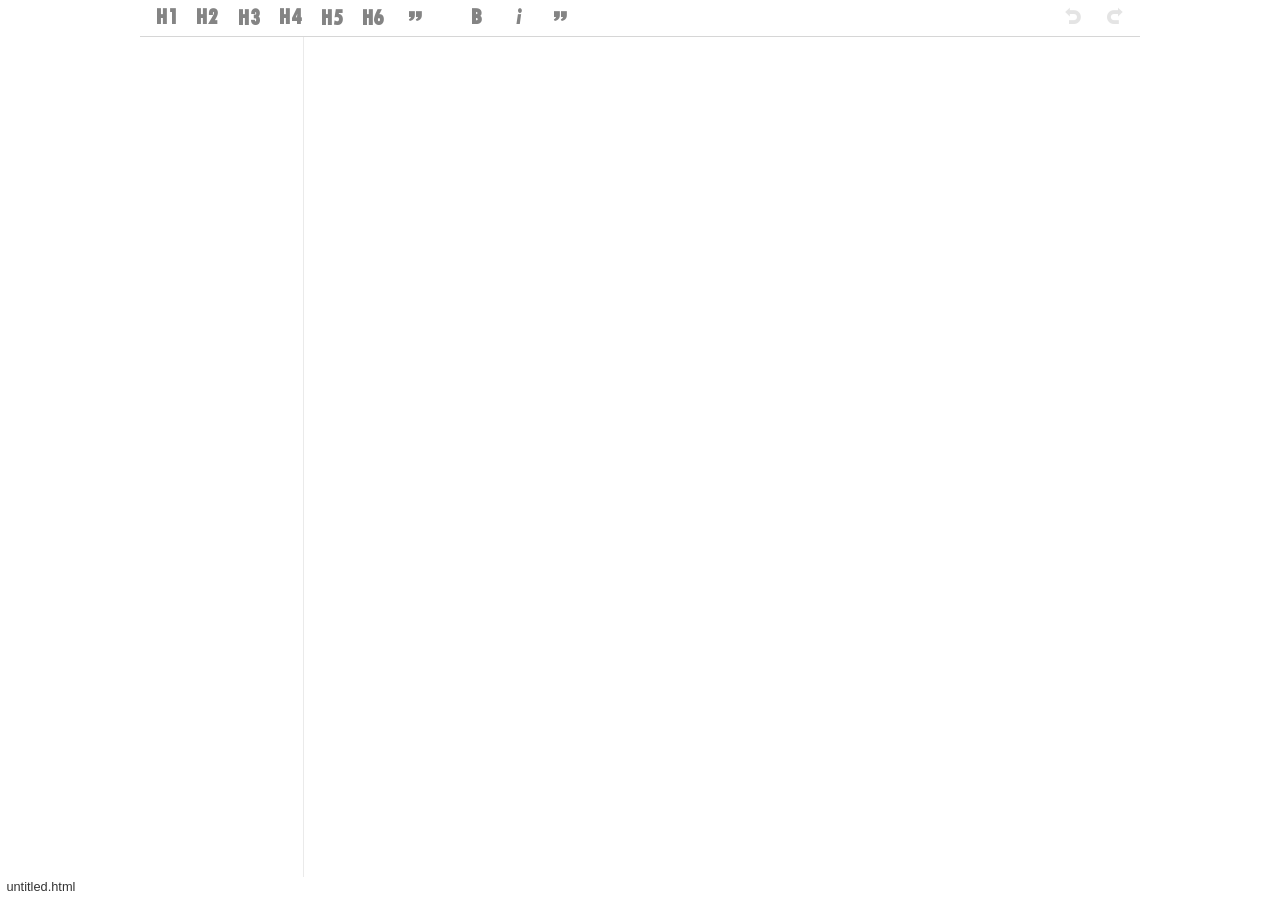
==== index.html @ 3ed85214 "Menu button removed, menu CSS polished" ====
<!DOCTYPE html>
<html lang="en" id="html">
<head>
<meta charset="UTF-8">
<title>writeling</title>
<meta name="viewport" content="width=device-width, initial-scale=1.0">
<link rel="icon" href="res/favicon.svg" type="image/svg+xml" sizes="any">
<link rel="stylesheet" type="text/css" href="res/trix.css">
<link rel="stylesheet" type="text/css" href="res/g.css">
<script type="text/javascript" src="res/trix.js"></script>
<script>

/*
TODO
 - CSS++++++
 - Hotkeys on menu commands
 - Autosave
 - Message system
 - Language setter++++++
 - Change classic font to Bembo Monotype clone
*/

const editorE1 = document.querySelector('trix-editor');


Trix.config.blockAttributes.default.tagName = 'p'
Trix.config.blockAttributes.default.breakOnReturn = true;

Trix.Block.prototype.breaksOnReturn = function(){
  const attr = this.getLastAttribute();
  const config = Trix.getBlockConfig(attr ? attr : 'default');
  return config ? config.breakOnReturn : false;
};

Trix.LineBreakInsertion.prototype.shouldInsertBlockBreak = function(){
  if(this.block.hasAttributes() && this.block.isListItem() && !this.block.isEmpty()) {
    return this.startLocation.offset > 0
  } else {
    return !this.shouldBreakFormattedBlock() ? this.breaksOnReturn : false;
  }
};

Trix.config.blockAttributes.heading1 = {tagName: 'h1', terminal: true, breakOnReturn: true, group: false}
Trix.config.blockAttributes.heading2 = {tagName: 'h2', terminal: true, breakOnReturn: true, group: false}
Trix.config.blockAttributes.heading3 = {tagName: 'h3', terminal: true, breakOnReturn: true, group: false}
Trix.config.blockAttributes.heading4 = {tagName: 'h4', terminal: true, breakOnReturn: true, group: false}
Trix.config.blockAttributes.heading5 = {tagName: 'h5', terminal: true, breakOnReturn: true, group: false}
Trix.config.blockAttributes.heading6 = {tagName: 'h6', terminal: true, breakOnReturn: true, group: false}
Trix.config.blockAttributes.quote = {tagName: 'blockquote' ,nestable:!0}
Trix.config.textAttributes.bold = {tagName: 'strong', inheritable: true, parser(editorE1) { const style = window.getComputedStyle(editorE1); return style.fontWeight === 'bold' || style.fontWeight >= 600}}
Trix.config.textAttributes.italic = {tagName: 'em', inheritable: true, parser(editorE1) { const style = window.getComputedStyle(editorE1); return style.fontStyle === 'italic'}}
Trix.config.textAttributes.q = {tagName:'q',inheritable:!0}
Trix.config.toolbar.getDefaultHTML = function() { return(`  <span class="trix-button-group trix-button-group--block-tools" data-trix-button-group="block-tools">    <button type="button" class="trix-button trix-button--icon trix-button--icon-heading-1" data-trix-attribute="heading1" title="H1" tabindex="-1">H1</button>    <button type="button" class="trix-button trix-button--icon trix-button--icon-heading-2" data-trix-attribute="heading2" title="H2" tabindex="-1">H2</button>    <button type="button" class="trix-button trix-button--icon trix-button--icon-heading-3" data-trix-attribute="heading3" title="H3" tabindex="-1">H3</button>    <button type="button" class="trix-button trix-button--icon trix-button--icon-heading-4" data-trix-attribute="heading4" title="H4" tabindex="-1">H4</button>    <button type="button" class="trix-button trix-button--icon trix-button--icon-heading-5" data-trix-attribute="heading5" title="H5" tabindex="-1">H5</button>    <button type="button" class="trix-button trix-button--icon trix-button--icon-heading-6" data-trix-attribute="heading6" title="H6" tabindex="-1">H6</button>   <button type="button" class="trix-button trix-button--icon trix-button--icon-quote" data-trix-attribute="quote" title="block quote" tabindex="-1">block quote</button>  </span>  <span class="trix-button-group trix-button-group--text-tools" data-trix-button-group="text-tools">    <button type="button" class="trix-button trix-button--icon trix-button--icon-bold" data-trix-attribute="bold" data-trix-key="b" title="bold" tabindex="-1">bold</button>    <button type="button" class="trix-button trix-button--icon trix-button--icon-italic" data-trix-attribute="italic" data-trix-key="i" title="italic" tabindex="-1">italic</button>    <button type="button" class="trix-button trix-button--icon trix-button--icon-q" data-trix-attribute="q" title="q" tabindex="-1">q</button>  </span>    <span class="trix-button-group trix-button-group--insert-tools" data-trix-button-group="insert-tools">     </span>  <span class="trix-button-group trix-button-group--history-tools" data-trix-button-group="history-tools">    <button type="button" class="trix-button trix-button--icon trix-button--icon-undo" data-trix-action="undo" data-trix-key="z" title="undo" tabindex="-1">undo</button>    <button type="button" class="trix-button trix-button--icon trix-button--icon-redo" data-trix-action="redo" data-trix-key="shift+z" title="redo" tabindex="-1">redo</button>  </span>`);}


</script>
<link rel="stylesheet" id="contentstyle" href="res/rtf_classic.css">
</head>
<body>

<header>
  <div id="menu">
    <button id="btnNew" class="trans"><span>New</span><span class="hotkey">Ctrl+N</span></button>
    <button id="btnOpen" class="trans"><span>Open…</span><span class="hotkey">Ctrl+O</span></button>
    <button id="btnSave" class="trans"><span>Save</span><span class="hotkey">Ctrl+S</span></button>
    <button id="btnSaveAs" class="trans"><span>Save As…</span><span class="hotkey">Ctrl+Shift+S</span></button>
    <button id="btnPrint" class="trans"><span>Print…</span><span class="hotkey">Ctrl+P</span></button>
    <div id="opts">
      <div class="optitem">
        <label label-for="lang">Document language</label>
        <select id="lang" value="en">
          <option value="en">English</option>
          <option value="hu">Hungarian</option>
          <option value="de">German</option>
          <option value="fr">French</option>
        </select>
      </div>
      <div class="optitem">
        <label label-for="style">Style</label>
        <select id="style" value="international">
          <option value="international">international</option>
          <option value="classic">classic</option>
          <option value="mono">typewriter</option>
        </select>
      </div>
      <div class="optitem">
        <label label-for="tone">Tone</label>
        <select id="tone" value="auto">
          <option value="auto">auto</option>
          <option value="light">light</option>
          <option value="dark">dark</option>
        </select>
      </div>
      <div class="optitem">
        <label label-for="fontsize">Font size</label>
        <input id="fontsize" type="range" value="1" min="0.8" max="2" step="0.1">
      </div>
      <div class="optitem">
        <label label-for="linelength">Line length</label>
        <input id="linelength" type="range" value="70" min="50" max="120" step="1">
      </div>
    </div>
  </div>
</header>

<span id="filename">untitled.html</span>

<main>
  <input id="x" type="hidden" value="">
  <trix-editor input="x"></trix-editor>
</main>

<input type="file" id="fileInput" accept=".html,.htm,text/html">

<script>
class stor
{
  set(key, value)
  {
    localStorage.setItem(key, value);
  }

  get(key, defValue)
  {
    let val = localStorage.getItem(key);
    if(val === null) return(defValue);
    return(val);
  }
}


  const body = document.getElementsByTagName('body')[0];

  const fileInput = document.getElementById('fileInput');
  const filenameLabel = document.getElementById('filename');
  const editor = document.querySelector('trix-editor');

  const btnNew = document.getElementById('btnNew');
  const btnOpen = document.getElementById('btnOpen');
  const btnSave = document.getElementById('btnSave');
  const btnSaveAs = document.getElementById('btnSaveAs');
  const btnPrint = document.getElementById('btnPrint');
  const selectLang = document.getElementById('lang');
  const selectTone = document.getElementById('tone');
  const selectStyle = document.getElementById('style');
  const rangeFontSize = document.getElementById('fontsize');
  const rangeLineLength = document.getElementById('linelength');
  const menu = document.getElementById('menu');

  let storage = new stor();

  let currentFileName = 'untitled.html';
  let currentFileHandle = null; // File System Access API handle, if supported

  const supportsFSAccess = 'showOpenFilePicker' in window && 'showSaveFilePicker' in window;

  function buildHtmlDocument(bodyHtml)
  {
    finalContent = bodyHtml;
    finalContent = finalContent.replaceAll('</h1>','</h1>\n');
    finalContent = finalContent.replaceAll('</h2>','</h2>\n');
    finalContent = finalContent.replaceAll('</h3>','</h3>\n');
    finalContent = finalContent.replaceAll('</h4>','</h4>\n');
    finalContent = finalContent.replaceAll('</h5>','</h5>\n');
    finalContent = finalContent.replaceAll('</h6>','</h6>\n');
    finalContent = finalContent.replaceAll('</p>','</p>\n');
    return('<!DOCTYPE html>\n<html lang="'+selectLang.value+'">\n<head>\n<meta charset="UTF-8">\n<title>' +
      escapeHtml(currentFileName.replace(/\.html?$/i, '')) +
      '</title>\n</head>\n<body>\n<div style="max-width:75ch; margin:0 auto;">\n' + finalContent + '\n</div>\n</body>\n</html>\n');
  }

  function escapeHtml(str)
  {
    const div = document.createElement('div');
    div.textContent = str;
    return div.innerHTML;
  }

  function setFileName(name)
  {
    currentFileName = name;
    filenameLabel.textContent = name;
  }

  // ---------- NEW ----------
  btnNew.addEventListener('click', () => {
    if (editor.editor.getDocument().toString().trim().length > 0) {
      if (!confirm('Discard current content and start a new document?')) return;
    }
    editor.editor.loadHTML('');
    currentFileHandle = null;
    setFileName('untitled.html');
    editor.focus();
  });

  // ---------- OPEN ----------
  btnOpen.addEventListener('click', async () => {
    if (supportsFSAccess) {
      try {
        const [handle] = await window.showOpenFilePicker({
          types: [{
            description: 'HTML Files',
            accept: { 'text/html': ['.html', '.htm'] }
          }],
          multiple: false
        });
        const file = await handle.getFile();
        const text = await file.text();
        loadContentIntoEditor(text);
        currentFileHandle = handle;
        setFileName(file.name);
      } catch (err) {
        if (err.name !== 'AbortError') console.error(err);
      }
    } else {
      fileInput.click();
      editor.focus();
    }
  });

  fileInput.addEventListener('change', (e) => {
    const file = e.target.files[0];
    if (!file) return;
    const reader = new FileReader();
    reader.onload = () => {
      loadContentIntoEditor(reader.result);
      currentFileHandle = null;
      setFileName(file.name);
    };
    reader.readAsText(file);
    fileInput.value = '';
  });

  function extractLangRegex(html)
  {
      // Matches lang or xml:lang attribute, handles single/double quotes and whitespace
      const regex = /<html\b[^>]*?\s+(?:lang|xml:lang)\s*=\s*(["'])(.*?)\1/i;
      const match = html.match(regex);
      return match ? match[2].trim() : null;
  }

  function loadContentIntoEditor(htmlText)
  {
    // Try to extract <body> content if it's a full HTML document
    let content = htmlText;
    const match = htmlText.match(/<body[^>]*>([\s\S]*)<\/body>/i);
    if (match) content = match[1];
    editor.editor.loadHTML(content);
    let lang = extractLangRegex(htmlText);
    if(lang !== null)
    {
      selectLang.value=lang;
      selectLang.dispatchEvent(new Event('change', { 'bubbles': true }));
    }
  }

  // ---------- SAVE ----------
  async function saveFile(forceNewLocation)
  {
    const bodyHtml = editor.innerHTML;
    const fullDoc = buildHtmlDocument(bodyHtml);

    if (supportsFSAccess) {
      try {
        if (!currentFileHandle || forceNewLocation) {
          currentFileHandle = await window.showSaveFilePicker({
            suggestedName: currentFileName,
            types: [{
              description: 'HTML Files',
              accept: { 'text/html': ['.html'] }
            }]
          });
          setFileName(currentFileHandle.name);
        }
        const writable = await currentFileHandle.createWritable();
        await writable.write(fullDoc);
        await writable.close();
        flashStatus('Saved');
      } catch (err) {
        if (err.name !== 'AbortError') console.error(err);
      }
    } else {
      // Fallback: trigger a download
      const name = forceNewLocation
        ? (prompt('File name', currentFileName) || currentFileName)
        : currentFileName;
      setFileName(name.endsWith('.html') ? name : name + '.html');
      const blob = new Blob([fullDoc], { type: 'text/html' });
      const url = URL.createObjectURL(blob);
      const a = document.createElement('a');
      a.href = url;
      a.download = currentFileName;
      document.body.appendChild(a);
      a.click();
      a.remove();
      URL.revokeObjectURL(url);
      flashStatus('Downloaded');
      editor.focus();
    }
  }

  function flashStatus(msg)
  {
    const prev = filenameLabel.textContent;
    filenameLabel.textContent = msg + ' — ' + currentFileName;
    setTimeout(() => { filenameLabel.textContent = currentFileName; }, 1500);
  }

  function changeTone(val)
  {
    body.classList.remove('auto');
    body.classList.remove('light');
    body.classList.remove('dark');
    body.classList.add(val);
    storage.set('tone',val);
  }

  function changeLang(val)
  {
    document.documentElement.setAttribute('lang',val);
    storage.set('lang',val);
  }

  function changeStyle(val)
  {
    document.getElementById('contentstyle').setAttribute('href','res/rtf_'+val+'.css');
    storage.set('style',val);
  }

  function changeFontSize(val)
  {
    editor.style.fontSize = val+'em'
    storage.set('fontsize',val);
  }

  function changeLineLength(val)
  {
    editor.style.maxWidth = val+'ch';
    storage.set('linelength',val);
  }

  btnSave.addEventListener('click', () => saveFile(false));
  btnSaveAs.addEventListener('click', () => saveFile(true));
  btnPrint.addEventListener('click', () => window.print());
  selectLang.addEventListener('change', () => changeLang(selectLang.value));
  selectTone.addEventListener('change', () => changeTone(selectTone.value));
  selectStyle.addEventListener('change', () => changeStyle(selectStyle.value));
  rangeFontSize.addEventListener('input', () => changeFontSize(rangeFontSize.value));
  rangeLineLength.addEventListener('input', () => changeLineLength(rangeLineLength.value));
  // Keyboard shortcuts
  document.addEventListener('keydown', (e) => {
    const mod = e.ctrlKey || e.metaKey;
    if (mod && e.key.toLowerCase() === 's') {
      e.preventDefault();
      saveFile(e.shiftKey);
    }
    if (mod && e.key.toLowerCase() === 'o') {
      e.preventDefault();
      document.getElementById('btnOpen').click();
    }
    if (mod && e.key.toLowerCase() === 'n') {
      e.preventDefault();
      document.getElementById('btnNew').click();
    }
  });

  if (!supportsFSAccess) {
    const note = document.createElement('span');
    note.id = 'status';
    note.textContent = '(using download fallback — File System Access API not supported in this browser)';
    document.querySelector('header').appendChild(note);
  }

  function init()
  {
    selectLang.value = storage.get('lang','en'); selectLang.dispatchEvent(new Event('change', { 'bubbles': true }));
    selectTone.value = storage.get('tone','auto'); selectTone.dispatchEvent(new Event('change', { 'bubbles': true }));
    selectStyle.value = storage.get('style','international'); selectStyle.dispatchEvent(new Event('change', { 'bubbles': true }));
    rangeFontSize.value = storage.get('fontsize','1'); rangeFontSize.dispatchEvent(new Event('input', { 'bubbles': true }));
    rangeLineLength.value = storage.get('linelength','75'); rangeLineLength.dispatchEvent(new Event('input', { 'bubbles': true }));
    editor.focus();
  }

  (function() {
     init();
  })();

</script>

</body>
</html>
---- res/trix.css ----
@charset "UTF-8";
/*
Trix 1.3.1
Copyright © 2020 Basecamp, LLC
http://trix-editor.org/*/
trix-editor {margin: 0; padding: 0.4em 0.6em; min-height: 5em; outline: none;}

trix-toolbar{position:fixed; top:0; left:0; right:0; background:#fff; border-bottom:1px solid #ccc; padding:10px;}
trix-toolbar * {box-sizing: border-box;}
trix-toolbar .trix-button-row {display:grid; grid-template-columns:auto auto auto 1fr; grid-gap:20px;}
trix-toolbar .trix-button-group {justify-self:start;}
trix-toolbar .trix-button-group.trix-button-group--history-tools{justify-self:end;}
trix-toolbar .trix-button { position: relative; float: left; color: rgba(0, 0, 0, 0.6); font-size: 0.75em; font-weight: 600; white-space: nowrap; padding: 0 0.5em; margin: 0; outline: none; border: none; background: transparent; }
trix-toolbar .trix-button.trix-active {background:rgba(0,204,255,0.2); color: black; }
trix-toolbar .trix-button:not(:disabled) {cursor: pointer; }
trix-toolbar .trix-button:disabled {color: rgba(0, 0, 0, 0.125); }
trix-toolbar .trix-button:hover{background-color:#ccc;}
trix-toolbar .trix-button:disabled:hover{background-color:transparent;}
trix-toolbar .trix-button--icon { font-size: inherit; width: 2.6em; height: 1.6em; max-width: calc(0.8em + 4vw); text-indent: -9999px;}
trix-toolbar .trix-button--icon::before {display: inline-block; position: absolute; top: 0; right: 0; bottom: 0; left: 0; opacity: 0.6; content: ""; background-position: center; background-repeat: no-repeat; background-size: contain;}
trix-toolbar .trix-button--icon.trix-active::before {opacity: 1; }
trix-toolbar .trix-button--icon:disabled::before {opacity: 0.125; }
/*
trix-toolbar .trix-button--icon-attach::before {
  background-image: url(data:image/svg+xml,%3Csvg%20xmlns%3D%22http%3A%2F%2Fwww.w3.org%2F2000%2Fsvg%22%20width%3D%2224%22%20height%3D%2224%22%3E%3Cpath%20d%3D%22M16.5%206v11.5a4%204%200%201%201-8%200V5a2.5%202.5%200%200%201%205%200v10.5a1%201%200%201%201-2%200V6H10v9.5a2.5%202.5%200%200%200%205%200V5a4%204%200%201%200-8%200v12.5a5.5%205.5%200%200%200%2011%200V6h-1.5z%22%2F%3E%3C%2Fsvg%3E);
  top: 8%;
  bottom: 4%; }
trix-toolbar .trix-button--icon-bold::before {
  background-image: url(data:image/svg+xml,%3Csvg%20xmlns%3D%22http%3A%2F%2Fwww.w3.org%2F2000%2Fsvg%22%20width%3D%2224%22%20height%3D%2224%22%3E%3Cpath%20d%3D%22M15.6%2011.8c1-.7%201.6-1.8%201.6-2.8a4%204%200%200%200-4-4H7v14h7c2.1%200%203.7-1.7%203.7-3.8%200-1.5-.8-2.8-2.1-3.4zM10%207.5h3a1.5%201.5%200%201%201%200%203h-3v-3zm3.5%209H10v-3h3.5a1.5%201.5%200%201%201%200%203z%22%2F%3E%3C%2Fsvg%3E); }
trix-toolbar .trix-button--icon-italic::before {
  background-image: url(data:image/svg+xml,%3Csvg%20xmlns%3D%22http%3A%2F%2Fwww.w3.org%2F2000%2Fsvg%22%20width%3D%2224%22%20height%3D%2224%22%3E%3Cpath%20d%3D%22M10%205v3h2.2l-3.4%208H6v3h8v-3h-2.2l3.4-8H18V5h-8z%22%2F%3E%3C%2Fsvg%3E); }
trix-toolbar .trix-button--icon-link::before {
  background-image: url(data:image/svg+xml,%3Csvg%20xmlns%3D%22http%3A%2F%2Fwww.w3.org%2F2000%2Fsvg%22%20width%3D%2224%22%20height%3D%2224%22%3E%3Cpath%20d%3D%22M9.88%2013.7a4.3%204.3%200%200%201%200-6.07l3.37-3.37a4.26%204.26%200%200%201%206.07%200%204.3%204.3%200%200%201%200%206.06l-1.96%201.72a.91.91%200%201%201-1.3-1.3l1.97-1.71a2.46%202.46%200%200%200-3.48-3.48l-3.38%203.37a2.46%202.46%200%200%200%200%203.48.91.91%200%201%201-1.3%201.3z%22%2F%3E%3Cpath%20d%3D%22M4.25%2019.46a4.3%204.3%200%200%201%200-6.07l1.93-1.9a.91.91%200%201%201%201.3%201.3l-1.93%201.9a2.46%202.46%200%200%200%203.48%203.48l3.37-3.38c.96-.96.96-2.52%200-3.48a.91.91%200%201%201%201.3-1.3%204.3%204.3%200%200%201%200%206.07l-3.38%203.38a4.26%204.26%200%200%201-6.07%200z%22%2F%3E%3C%2Fsvg%3E); }
trix-toolbar .trix-button--icon-strike::before {
  background-image: url(data:image/svg+xml,%3Csvg%20xmlns%3D%22http%3A%2F%2Fwww.w3.org%2F2000%2Fsvg%22%20width%3D%2224%22%20height%3D%2224%22%3E%3Cpath%20d%3D%22M12.73%2014l.28.14c.26.15.45.3.57.44.12.14.18.3.18.5%200%20.3-.15.56-.44.75-.3.2-.76.3-1.39.3A13.52%2013.52%200%200%201%207%2014.95v3.37a10.64%2010.64%200%200%200%204.84.88c1.26%200%202.35-.19%203.28-.56.93-.37%201.64-.9%202.14-1.57s.74-1.45.74-2.32c0-.26-.02-.51-.06-.75h-5.21zm-5.5-4c-.08-.34-.12-.7-.12-1.1%200-1.29.52-2.3%201.58-3.02%201.05-.72%202.5-1.08%204.34-1.08%201.62%200%203.28.34%204.97%201l-1.3%202.93c-1.47-.6-2.73-.9-3.8-.9-.55%200-.96.08-1.2.26-.26.17-.38.38-.38.64%200%20.27.16.52.48.74.17.12.53.3%201.05.53H7.23zM3%2013h18v-2H3v2z%22%2F%3E%3C%2Fsvg%3E); }
trix-toolbar .trix-button--icon-quote::before {background-image: url(data:image/svg+xml,%3Csvg%20version%3D%221%22%20xmlns%3D%22http%3A%2F%2Fwww.w3.org%2F2000%2Fsvg%22%20width%3D%2224%22%20height%3D%2224%22%3E%3Cpath%20d%3D%22M6%2017h3l2-4V7H5v6h3zm8%200h3l2-4V7h-6v6h3z%22%2F%3E%3C%2Fsvg%3E); }
trix-toolbar .trix-button--icon-heading-1::before {background-image: url(data:image/svg+xml,%3Csvg%20version%3D%221%22%20xmlns%3D%22http%3A%2F%2Fwww.w3.org%2F2000%2Fsvg%22%20width%3D%2224%22%20height%3D%2224%22%3E%3Cpath%20d%3D%22M12%209v3H9v7H6v-7H3V9h9zM8%204h14v3h-6v12h-3V7H8V4z%22%2F%3E%3C%2Fsvg%3E); }
trix-toolbar .trix-button--icon-heading-2::before {background-image: url(data:image/svg+xml,%3Csvg%20version%3D%221%22%20xmlns%3D%22http%3A%2F%2Fwww.w3.org%2F2000%2Fsvg%22%20width%3D%2224%22%20height%3D%2224%22%3E%3Cpath%20d%3D%22M12%209v3H9v7H6v-7H3V9h9zM8%204h14v3h-6v12h-3V7H8V4z%22%2F%3E%3C%2Fsvg%3E); }
trix-toolbar .trix-button--icon-heading-3::before {
  background-image: url(data:image/svg+xml,%3Csvg%20version%3D%221%22%20xmlns%3D%22http%3A%2F%2Fwww.w3.org%2F2000%2Fsvg%22%20width%3D%2224%22%20height%3D%2224%22%3E%3Cpath%20d%3D%22M12%209v3H9v7H6v-7H3V9h9zM8%204h14v3h-6v12h-3V7H8V4z%22%2F%3E%3C%2Fsvg%3E); }
trix-toolbar .trix-button--icon-code::before {
  background-image: url(data:image/svg+xml,%3Csvg%20xmlns%3D%22http%3A%2F%2Fwww.w3.org%2F2000%2Fsvg%22%20width%3D%2224%22%20height%3D%2224%22%3E%3Cpath%20d%3D%22M18.2%2012L15%2015.2l1.4%201.4L21%2012l-4.6-4.6L15%208.8l3.2%203.2zM5.8%2012L9%208.8%207.6%207.4%203%2012l4.6%204.6L9%2015.2%205.8%2012z%22%2F%3E%3C%2Fsvg%3E); }
trix-toolbar .trix-button--icon-bullet-list::before {
  background-image: url(data:image/svg+xml,%3Csvg%20version%3D%221%22%20xmlns%3D%22http%3A%2F%2Fwww.w3.org%2F2000%2Fsvg%22%20width%3D%2224%22%20height%3D%2224%22%3E%3Cpath%20d%3D%22M4%204a2%202%200%201%200%200%204%202%202%200%200%200%200-4zm0%206a2%202%200%201%200%200%204%202%202%200%200%200%200-4zm0%206a2%202%200%201%200%200%204%202%202%200%200%200%200-4zm4%203h14v-2H8v2zm0-6h14v-2H8v2zm0-8v2h14V5H8z%22%2F%3E%3C%2Fsvg%3E); }
trix-toolbar .trix-button--icon-number-list::before {
  background-image: url(data:image/svg+xml,%3Csvg%20xmlns%3D%22http%3A%2F%2Fwww.w3.org%2F2000%2Fsvg%22%20width%3D%2224%22%20height%3D%2224%22%3E%3Cpath%20d%3D%22M2%2017h2v.5H3v1h1v.5H2v1h3v-4H2v1zm1-9h1V4H2v1h1v3zm-1%203h1.8L2%2013.1v.9h3v-1H3.2L5%2010.9V10H2v1zm5-6v2h14V5H7zm0%2014h14v-2H7v2zm0-6h14v-2H7v2z%22%2F%3E%3C%2Fsvg%3E); }
trix-toolbar .trix-button--icon-undo::before {
  background-image: url(data:image/svg+xml,%3Csvg%20xmlns%3D%22http%3A%2F%2Fwww.w3.org%2F2000%2Fsvg%22%20width%3D%2224%22%20height%3D%2224%22%3E%3Cpath%20d%3D%22M12.5%208c-2.6%200-5%201-6.9%202.6L2%207v9h9l-3.6-3.6A8%208%200%200%201%2020%2016l2.4-.8a10.5%2010.5%200%200%200-10-7.2z%22%2F%3E%3C%2Fsvg%3E); }
trix-toolbar .trix-button--icon-redo::before {
  background-image: url(data:image/svg+xml,%3Csvg%20xmlns%3D%22http%3A%2F%2Fwww.w3.org%2F2000%2Fsvg%22%20width%3D%2224%22%20height%3D%2224%22%3E%3Cpath%20d%3D%22M18.4%2010.6a10.5%2010.5%200%200%200-16.9%204.6L4%2016a8%208%200%200%201%2012.7-3.6L13%2016h9V7l-3.6%203.6z%22%2F%3E%3C%2Fsvg%3E); }
trix-toolbar .trix-button--icon-decrease-nesting-level::before {
  background-image: url(data:image/svg+xml,%3Csvg%20xmlns%3D%22http%3A%2F%2Fwww.w3.org%2F2000%2Fsvg%22%20width%3D%2224%22%20height%3D%2224%22%3E%3Cpath%20d%3D%22M3%2019h19v-2H3v2zm7-6h12v-2H10v2zm-8.3-.3l2.8%202.9L6%2014.2%204%2012l2-2-1.4-1.5L1%2012l.7.7zM3%205v2h19V5H3z%22%2F%3E%3C%2Fsvg%3E); }
trix-toolbar .trix-button--icon-increase-nesting-level::before {
  background-image: url(data:image/svg+xml,%3Csvg%20xmlns%3D%22http%3A%2F%2Fwww.w3.org%2F2000%2Fsvg%22%20width%3D%2224%22%20height%3D%2224%22%3E%3Cpath%20d%3D%22M3%2019h19v-2H3v2zm7-6h12v-2H10v2zm-6.9-1L1%2014.2l1.4%201.4L6%2012l-.7-.7-2.8-2.8L1%209.9%203.1%2012zM3%205v2h19V5H3z%22%2F%3E%3C%2Fsvg%3E); }
*/
trix-toolbar .trix-dialogs {position: relative; }
trix-toolbar .trix-dialog {position: absolute;top: 0;left: 0;right: 0;font-size: 0.75em;padding: 15px 10px;background: #fff;box-shadow: 0 0.3em 1em #ccc;border-top: 2px solid #888;border-radius: 5px;z-index: 5; }
trix-toolbar .trix-input--dialog {font-size: inherit; font-weight: normal; padding: 0.5em 0.8em; margin: 0 10px 0 0; border-radius: 3px; border: 1px solid #bbb; background-color: #fff; box-shadow: none; outline: none; -webkit-appearance: none; -moz-appearance: none; }
trix-toolbar .trix-input--dialog.validate:invalid {box-shadow: #F00 0px 0px 1.5px 1px; }
trix-toolbar .trix-button--dialog {font-size: inherit;padding: 0.5em;border-bottom: none; }
trix-toolbar .trix-dialog--link {max-width: 600px; }
trix-toolbar .trix-dialog__link-fields {display: flex;align-items: baseline; }
trix-toolbar .trix-dialog__link-fields .trix-input {flex: 1; }
trix-toolbar .trix-dialog__link-fields .trix-button-group {flex: 0 0 content;margin: 0; }
trix-editor [data-trix-mutable]:not(.attachment__caption-editor) {-webkit-user-select: none;-moz-user-select: none;-ms-user-select: none;user-select: none; }

trix-editor [data-trix-mutable]::-moz-selection,
trix-editor [data-trix-cursor-target]::-moz-selection, trix-editor [data-trix-mutable] ::-moz-selection {background: none; }
trix-editor [data-trix-mutable]::selection,
trix-editor [data-trix-cursor-target]::selection, trix-editor [data-trix-mutable] ::selection {background: none; }

trix-editor [data-trix-mutable].attachment__caption-editor:focus::-moz-selection {background: highlight; }
trix-editor [data-trix-mutable].attachment__caption-editor:focus::selection {background: highlight; }

trix-editor [data-trix-mutable].attachment.attachment--file {box-shadow: 0 0 0 2px highlight;border-color: transparent; }
trix-editor [data-trix-mutable].attachment img {box-shadow: 0 0 0 2px highlight; }
trix-editor .attachment {position: relative; }
trix-editor .attachment:hover {cursor: default; }
trix-editor .attachment--preview .attachment__caption:hover {cursor: text; }
trix-editor .attachment__progress {position: absolute;z-index: 1;height: 20px;top: calc(50% - 10px);left: 5%;width: 90%;opacity: 0.9;transition: opacity 200ms ease-in; }
trix-editor .attachment__progress[value="100"] {opacity: 0; }
trix-editor .attachment__caption-editor {display: inline-block; width: 100%; margin: 0; padding: 0; font-size: inherit; font-family: inherit; line-height: inherit; color: inherit; text-align: center; vertical-align: top; border: none; outline: none; -webkit-appearance: none; -moz-appearance: none; }
trix-editor .attachment__toolbar {position: absolute; z-index: 1; top: -0.9em; left: 0; width: 100%; text-align: center; }
trix-editor .trix-button-group { display: inline-flex; }
trix-editor .trix-button {position: relative;float: left;color: #666;white-space: nowrap;font-size: 80%;padding: 0 0.8em;margin: 0;outline: none;border: none;border-radius: 0;background: transparent; }
trix-editor .trix-button:not(:first-child) {border-left: 1px solid #ccc; }
trix-editor .trix-button.trix-active {background: #cbeefa; }
trix-editor .trix-button:not(:disabled) {cursor: pointer; }
trix-editor .trix-button--remove {text-indent: -9999px;display: inline-block;padding: 0;outline: none;width: 1.8em;height: 1.8em;line-height: 1.8em;border-radius: 50%;background-color: #fff;border: 2px solid highlight;box-shadow: 1px 1px 6px rgba(0, 0, 0, 0.25); }
trix-editor .trix-button--remove::before {display: inline-block;position: absolute;top: 0;right: 0;bottom: 0;left: 0;opacity: 0.7;content: "";
    background-image: url(data:image/svg+xml,%3Csvg%20height%3D%2224%22%20width%3D%2224%22%20xmlns%3D%22http%3A%2F%2Fwww.w3.org%2F2000%2Fsvg%22%3E%3Cpath%20d%3D%22M19%206.4L17.6%205%2012%2010.6%206.4%205%205%206.4l5.6%205.6L5%2017.6%206.4%2019l5.6-5.6%205.6%205.6%201.4-1.4-5.6-5.6z%22%2F%3E%3Cpath%20d%3D%22M0%200h24v24H0z%22%20fill%3D%22none%22%2F%3E%3C%2Fsvg%3E);
background-position: center;background-repeat: no-repeat;background-size: 90%; }
trix-editor .trix-button--remove:hover {border-color: #333; }
trix-editor .trix-button--remove:hover::before {opacity: 1; }
trix-editor .attachment__metadata-container {position: relative; }
trix-editor .attachment__metadata {position: absolute;left: 50%;top: 2em;transform: translate(-50%, 0);max-width: 90%;padding: 0.1em 0.6em;font-size: 0.8em;color: #fff;background-color: rgba(0, 0, 0, 0.7);border-radius: 3px; }
trix-editor .attachment__metadata .attachment__name {display: inline-block;max-width: 100%;vertical-align: bottom;overflow: hidden;text-overflow: ellipsis;white-space: nowrap; }
trix-editor .attachment__metadata .attachment__size {margin-left: 0.2em;white-space: nowrap; }
.trix-content {font-size:16px;}
.trix-content * {box-sizing: border-box;margin: 0;padding:0;}
.trix-content h2 {font-size: 2em; line-height: 1.2; }
.trix-content h3 {font-size: 1.6em;line-height: 1.2; }
.trix-content h4 {font-size: 1.2em;line-height: 1.2; }
.trix-content p{font-size:0.8em; line-height: 1.2;}
.trix-content blockquote {border: 0 solid #ccc;border-left-width: 0.3em;margin-left: 0.3em;padding-left: 0.6em; }
.trix-content [dir=rtl] blockquote,
.trix-content blockquote[dir=rtl] {border-width: 0;border-right-width: 0.3em;margin-right: 0.3em;padding-right: 0.6em; }
.trix-content li {margin-left: 1em; }
.trix-content [dir=rtl] li {margin-right: 1em; }
.trix-content pre {display: inline-block;width: 100%;vertical-align: top;font-family: monospace;font-size: 0.9em;padding: 0.5em;white-space: pre;background-color: #eee;overflow-x: auto; }
.trix-content img {max-width: 100%;height: auto; }
.trix-content .attachment {display: inline-block;position: relative;max-width: 100%; }
.trix-content .attachment a {color: inherit;text-decoration: none; }
.trix-content .attachment a:hover, .trix-content .attachment a:visited:hover {color: inherit; }
.trix-content .attachment__caption {text-align: center; }
.trix-content .attachment__caption .attachment__name + .attachment__size::before {content: ' · '; }
.trix-content .attachment--preview {width: 100%;text-align: center; }
.trix-content .attachment--preview .attachment__caption {color: #666;font-size: 0.9em;line-height: 1.2; }
.trix-content .attachment--file {color: #333;line-height: 1;margin: 0 2px 2px 2px;padding: 0.4em 1em;border: 1px solid #bbb;border-radius: 5px; }
.trix-content .attachment-gallery {display: flex;flex-wrap: wrap;position: relative; }
.trix-content .attachment-gallery .attachment {flex: 1 0 33%;padding: 0 0.5em;max-width: 33%; }
.trix-content .attachment-gallery.attachment-gallery--2 .attachment, .trix-content .attachment-gallery.attachment-gallery--4 .attachment {flex-basis: 50%;max-width: 50%; }
---- res/g.css ----
* {box-sizing: border-box; }
/*icon font begin*/
@font-face {font-family: 'exxiteicon'; src: url('exxite.woff2') format('woff2'), url('exxite.woff') format('woff'); font-weight: normal; font-style: normal; font-display: block;}
:root {
  --icon:'exxiteicon';
  --bodycolor: #333;
  --bodybg: #fff;
  --bodycolorlight:#999;
  --border: #ccc;
  --accent: #0cf;
  --p-color: #333;
  --h1-color: #333;
  --h2-color: #333;
  --h3-color: #333;
  --h4-color: #333;
  --h5-color: #333;
  --h6-color: #333;
  --link: #369;
  --visited:#369;
  --hover:#0cf;
  --active:#0cf;

  @media (prefers-color-scheme: dark) {
    --bodycolor: #eee;
    --bodybg: #333;
    --border: #666;
    --bodycolorlight:#aaa;
    --accent: #0cf;
    --p-color: #eee;
    --h1-color: #eee;
    --h2-color: #eee;
    --h3-color: #eee;
    --h4-color: #eee;
    --h5-color: #eee;
    --h6-color: #eee;
    --link: #0cf;
    --visited:#0cf;
    --hover:#fff;
    --active:#fff;
  }

}
body.dark{
  --bodycolor: #eee;
  --bodybg: #333;
  --border: #666;
  --bodycolorlight:#aaa;
  --accent: #0cf;
  --p-color: #eee;
  --h1-color: #eee;
  --h2-color: #eee;
  --h3-color: #eee;
  --h4-color: #eee;
  --h5-color: #eee;
  --h6-color: #eee;
  --link: #0cf;
  --visited:#0cf;
  --hover:#fff;
  --active:#fff;
}

body.light{
  --bodycolor: #333;
  --bodybg: #fff;
  --border: #ccc;
  --bodycolorlight:#999;
  --accent: #0cf;
  --p-color: #333;
  --h1-color: #333;
  --h2-color: #333;
  --h3-color: #333;
  --h4-color: #333;
  --h5-color: #333;
  --h6-color: #333;
  --link: #369;
  --visited:#369;
  --hover:#0cf;
  --active:#0cf;
}

.trans{transition:all 0.3s;}
body {margin: 0; font-family: 'lilex','Helvetica', 'Arial', sans-serif; background: var(--bodybg); color: var(--bodycolor);}
header {position: fixed; top: 0; z-index: 10;}

input[type=file] { display: none; }
main {min-height: 80vh;}
span#filename{display:block; padding: 0.5em; position:fixed; bottom:0; left:0; background:var(--bodybg); font-size:0.8em; z-index:1000;}

div#menu{border-right:1px solid var(--myborder); background:var(--bodybg); padding:0; position:fixed; top:0; bottom:0; left:0; transform:translate(calc(-100% + 1.5em),0); transition:all 0.3s; --myborder:transparent; transition-delay:1s;}
div#menu:hover{transform:none; --myborder:var(--border); transition-delay:0s;}
div#menu:hover div#opts{transition-delay:0s;}

div#menu button{margin:0; border-radius:0; display:grid; grid-template-columns:1fr 1fr; border:none; width:100%; text-align:left;}
div#menu button:focus{outline:none; background:var(--border);}
div#menu span.hotkey{text-align:right; color:var(--bodycolorlight);}
button {font: inherit; font-size: 0.8em; padding: 0.5em 2em; cursor: pointer; color: var(--bodycolor); background:var(--bodybg)}
button:hover { background: var(--border);}

button.menu{display:block; width:30px; height:30px; border-radius:50%; background:#ccc;}
button.menu span{display:none;}

div#opts{font-size:0.8em; border-top:1px solid var(--myborder); margin-top:0.5em; padding-top:0.5em; transition:all 0.3s; transition-delay:1s;}
div.optitem{padding:0.5em 2em; display:grid; grid-template-columns:1fr 1fr; grid-gap:2em;}
div#menu select{border-radius:0; border:0; background:var(--bodybg); color:var(--bodycolor);}
div#menu select:focus{outline:none; background:var(--border);}
div#menu input[type=range]{height:24px;}

/*chrome*/
div#menu input[type=range] {-webkit-appearance: none; display:block; margin:0; width: 100%; background:transparent;}
div#menu input[type=range]:focus {outline: none;}
div#menu input[type=range]::-webkit-slider-runnable-track {width: 100%; height: 2px; cursor: pointer; background:var(--bodycolor);}

div#menu input[type=range]::-webkit-slider-thumb {box-shadow: none; border: 1px solid var(--bodycolor); height: 16px; width: 16px; margin-top:-7px; background:var(--bodybg); cursor: pointer; -webkit-appearance: none;}
div#menu input[type=range]:hover::-webkit-slider-thumb {background:var(--border);}
div#menu input[type=range]:focus::-webkit-slider-thumb {background:var(--border);}

/*firefox*/
div#menu input[type=range]::-moz-range-track {width: 100%;height: 2px;cursor: pointer; animate: 0.2s; background: var(--bodycolor);}
div#menu input[type=range]::-moz-range-thumb {appearance: none; box-shadow: none; border-radius:0; border: 1px solid var(--bodycolor); margin-top:-7px; height: 16px; width: 16px; background:var(--bodybg); cursor: pointer;}
div#menu input[type=range]:hover::-moz-range-thumb {background:var(--border);}
div#menu input[type=range]:focus::-moz-range-thumb {background:var(--border);}
div#menu input[type="range"]::-moz-range-progress {background: transparent;}



trix-editor{height:calc(100vh - 60px); overflow:auto; max-width: 75ch; margin:0 auto; padding:10px 50px 70vh 50px; box-sizing:border-box;}
trix-editor {scrollbar-color: var(--bodybgaccent) var(--bodybg); border-left:1px dotted var(--bodycolorlight);border-left:1px solid color-mix(in lch, var(--bodycolor), transparent 90%)}
trix-editor::-webkit-scrollbar {width: 10px; height: 10px;}
trix-editor::-webkit-scrollbar-thumb {background: var(--bodybgaccent)}
trix-editor::-webkit-scrollbar-track {background: var(--bodybg);}
trix-toolbar .trix-button-row {max-width: 800px;margin: 0 auto;}
trix-toolbar .trix-button--icon:before{display:block; font-family:var(--icon); color:var(--bodycolor); font-size:1.3em; text-align:center; text-indent:0;}
trix-toolbar{position:sticky; max-width:1000px; margin:0 auto; background:var(--bodybg); border-bottom:1px solid color-mix(in lch,var(--bodycolor), transparent 80%); padding:5px; display:grid; column-gap:20px; grid-template-columns:auto auto auto 1fr;}
trix-toolbar * {box-sizing: border-box;}
trix-toolbar .trix-button-row {display:grid; grid-template-columns:auto auto auto 1fr; grid-gap:20px;}
trix-toolbar .trix-button-group {justify-self:start;}
trix-toolbar .trix-button-group.trix-button-group--history-tools{justify-self:end;}
trix-toolbar .trix-button { position: relative; float: left; color: rgba(0, 0, 0, 0.6); font-size: 0.75em; font-weight: 600; white-space: nowrap; padding: 0 0.5em; margin: 0; outline: none; border: none; background: transparent; }
trix-toolbar .trix-button.trix-active {background:rgba(0,204,255,0.2); color: black; }
trix-toolbar .trix-button:not(:disabled) {cursor: pointer; }
trix-toolbar .trix-button:disabled {color: rgba(0, 0, 0, 0.125); }
trix-toolbar .trix-button:hover{background-color:var(--bodybgaccent);}
trix-toolbar .trix-button:disabled:hover{background-color:transparent;}
trix-toolbar .trix-button--icon { font-size: inherit; width: 2.6em; height: 1.6em; max-width: calc(0.8em + 4vw); text-indent: -9999px;}
trix-toolbar .trix-button--icon::before {display: inline-block; position: absolute; top: 0; right: 0; bottom: 0; left: 0; opacity: 0.6; content: ''; background-position: center; background-repeat: no-repeat; background-size: contain;}
  trix-toolbar .trix-button--icon.trix-active::before {opacity: 1; }
  trix-toolbar .trix-button--icon:disabled::before {opacity: 0.125; }

  trix-toolbar .trix-button--icon:before{display:block; font-family:var(--icon); color:var(--bodycolor); font-size:1.3em; text-align:center; text-indent:0;}
  trix-toolbar .trix-button--icon-attach::before {content:'~';}
  trix-toolbar .trix-button--icon-bold::before {content:'D';}
  trix-toolbar .trix-button--icon-italic::before {content:'C';}
  trix-toolbar .trix-button--icon-link::before {content:'{';}
  trix-toolbar .trix-button--icon-strike::before {content:'';}
  trix-toolbar .trix-button--icon-quote::before {content:'à';}
  trix-toolbar .trix-button--icon-heading-1::before {content:'E';}
  trix-toolbar .trix-button--icon-heading-2::before {content:'F';}
  trix-toolbar .trix-button--icon-heading-3::before {content:'G';}
  trix-toolbar .trix-button--icon-heading-4::before {content:'H';}
  trix-toolbar .trix-button--icon-heading-5::before {content:'I';}
  trix-toolbar .trix-button--icon-heading-6::before {content:'ï';}
  trix-toolbar .trix-button--icon-code::before {content:'J';}
  trix-toolbar .trix-button--icon-bullet-list::before {content:'B';}
  trix-toolbar .trix-button--icon-number-list::before {content:'A';}
  trix-toolbar .trix-button--icon-undo::before {content:'Ä';}
  trix-toolbar .trix-button--icon-redo::before {content:'Ë';}
  trix-toolbar .trix-button--icon-decrease-nesting-level::before {content:'Ü';}
  trix-toolbar .trix-button--icon-increase-nesting-level::before {content:'Ï';}
  trix-toolbar .trix-button--icon-hr::before {content:'(';}
  trix-toolbar .trix-button--icon-q::before {content:'à';}
  trix-toolbar .trix-button--icon-strike::before {content:'ñ';}
  trix-toolbar .trix-button--icon-mark::before {content:'Ñ';}
  trix-toolbar .trix-button--icon-sub::before {content:'û';}
  trix-toolbar .trix-button--icon-sup::before {content:'Û';}

  trix-toolbar .trix-dialog{border-top:0; border-radius:0; box-shadow:var(--ifcshadow); background-color:var(--bodybgaccent);}
  trix-toolbar .trix-dialog__link-fields{align-items:center; gap:10px;}
  trix-toolbar .trix-input{color:var(--bodyfg); font-size:1.2em; border-radius:0; background:var(--bodybg); border:1px solid var(--border); margin:0;}
  trix-toolbar .trix-input--dialog::placeholder{color:transparent;}
  trix-toolbar .trix-button--dialog{background:var(--bodycolor); margin:0 2px; padding:0.5em; color:var(--bodybg); position:relative; font-size:1em;}
  trix-toolbar .trix-button--dialog:hover{background:var(--accent);}

  @media print {
    trix-toolbar {display:none;}
    trix-editor {overflow:visible; height:auto;}
    header{display:none;}
    span#filename{display:none;}
  }
---- res/rtf_classic.css ----
@font-face {font-family:'lora'; src:url('lora_normal.woff2') format('woff2-variations'); font-weight:400; font-style:normal;}
@font-face {font-family:'lora'; src:url('lora_italic.woff2') format('woff2-variations'); font-weight:400; font-style:italic;}
:root {--lora:'lora', 'Arial', 'Helvetica', 'Roboto', sans-serif; }

main{
  --g-fs:1em;
  --p-fs:1.000em;
  --p-lh:2.000em;
  --p-m:2.000em 0 2.000em 0;
  --h1-fs:2.744em;
  --h1-lh:1.458em;
  --h1-m:1.458em 0 0.729em 0;
  --h2-fs:1.960em;
  --h2-lh:1.020em;
  --h2-m:2.041em 0 1.020em 0;
  --h3-fs:1.400em;
  --h3-lh:1.429em;
  --h3-m:1.429em 0 1.429em 0;
  --h4-fs:1.000em;
  --h4-lh:2.000em;
  --h4-m:2.000em 0 2.000em 0;
  --h5-fs:1.000em;
  --h5-lh:2.000em;
  --h5-m:2.000em 0 2.000em 0;
  --h6-fs:1.000em;
  --h6-lh:2.000em;
  --h6-m:2.000em 0 2.000em 0;
  --global-fontfamily:'lora';
  --h1-fontfamily:'lora';
  --h2-fontfamily:'lora';
  --h3-fontfamily:'lora';
  --h4-fontfamily:'lora';
  --h5-fontfamily:'lora';
  --h6-fontfamily:'lora';
  --indent:1em;
}
main{letter-spacing: 0.04em;}
main p {font-variation-settings:'wght' 400;}
main h1 {font-variation-settings:'wght' 400;}
main h2 {font-variation-settings:'wght' 400;}
main h3 {font-variation-settings:'wght' 456;}
main h4 {font-variation-settings:'wght' 551;}
main h5 {font-variation-settings:'wght' 581;}
main h6 {font-variation-settings:'wght' 651;}
main strong {font-variation-settings:'wght' 640;}
main b {font-variation-settings:'wght' 640;}
main i{font-style:italic;}
main em{font-style:italic;}
main {font-size:var(--g-fs); font-family:var(--global-fontfamily); color:var(--p-color); font-variant-ligatures:normal; font-optical-sizing:auto;}
main p {font-size:var(--p-fs); line-height:var(--p-lh); margin:var(--p-m); text-align: justify; hyphens: auto;}
main h1 {font-size:var(--h1-fs); line-height:var(--h1-lh); margin:var(--h1-m); color:var(--h1-color); font-family:var(--h1-fontfamily); text-wrap:balance;}
main h2 {font-size:var(--h2-fs); line-height:var(--h2-lh); margin:var(--h2-m); color:var(--h2-color); font-family:var(--h2-fontfamily); text-wrap:balance;}
main h3 {font-size:var(--h3-fs); line-height:var(--h3-lh); margin:var(--h3-m); color:var(--h3-color); font-family:var(--h3-fontfamily); text-wrap:balance;}
main h4 {font-size:var(--h4-fs); line-height:var(--h4-lh); margin:var(--h4-m); color:var(--h4-color); font-family:var(--h4-fontfamily); text-wrap:balance;}
main h5 {font-size:var(--h5-fs); line-height:var(--h5-lh); margin:var(--h5-m); color:var(--h5-color); font-family:var(--h5-fontfamily); text-wrap:balance;}
main h6 {font-size:var(--h6-fs); line-height:var(--h6-lh); margin:var(--h6-m); color:var(--h6-color); font-family:var(--h6-fontfamily); text-wrap:balance;}
main a{text-decoration:underline; cursor:pointer;}
main a:link {color:var(--link);}
main a:visited {color:var(--visited);}
main a:hover {color:var(--hover);}
main a:active {color:var(--active);}
main ol {list-style-type:decimal; margin:var(--p-m); margin-left:var(--indent); font-size:var(--p-fs); line-height:var(--p-lh);}
main ul {list-style-type:disc; margin:var(--p-m); margin-left:var(--indent); font-size:var(--p-fs); line-height:var(--p-lh);}
main li ol {margin:0 0 0 var(--indent); font-size:1em;}
main li ul {margin:0 0 0 var(--indent); font-size:1em;}
main dl {margin:var(--p-m); font-size:var(--p-fs); line-height:var(--p-lh); color:var(--p-color);}
main dt {font-weight:bold;}
main dd {margin-left:var(--indent);}
main blockquote {margin-left:var(--indent);}
main blockquote p:first-child:before {content:open-quote;}
main blockquote p:last-child:after {content:close-quote;}
main hr {border:0; height:1px; color:var(--border); background-color:var(--border); margin:-1px auto 0 auto; width:50%;}
main hr:after {visibility:hidden; display:block; font-size:0; content:''; clear:both; height:0;}
main table {width:100%; border-collapse:collapse; margin:var(--p-m); font-size:var(--p-fs); line-height:var(--p-lh);}
main table caption {padding:0px 5px 0px 5px; font-weight:bold;}
main th, td {padding:0px 5px 0px 5px; vertical-align:top;}
main td {position:relative;}
main td:before {content:''; display:block; background:var(--p-color); position:absolute; top:0; left:0; right:0; height:1px;}
main th {font-weight:bold;}
main sup, sub {vertical-align:baseline; position:relative; top:-0.4em;}
main sub {top:0.4em;}
main address {font-size:var(--p-fs); line-height:var(--p-lh); margin:var(--p-m);}
main pre {font-size:var(--p-fs); line-height:var(--p-lh); margin:var(--p-m);}

body.lineend main p:after {content:'\00B6'; color:var(--accent);}
body.lineend main h1:after{content:'\00B6'; color:var(--accent);}
body.lineend main h2:after{content:'\00B6'; color:var(--accent);}
body.lineend main h3:after{content:'\00B6'; color:var(--accent);}
body.lineend main h4:after{content:'\00B6'; color:var(--accent);}
body.lineend main h5:after{content:'\00B6'; color:var(--accent);}
body.lineend main h6:after{content:'\00B6'; color:var(--accent);}
body.lineend main li:after{content:'\00B6'; color:var(--accent);}
body.lineend main br{content:'';}
body.lineend main br:after{content:'\21B2\A'; white-space: pre; color:var(--accent);}
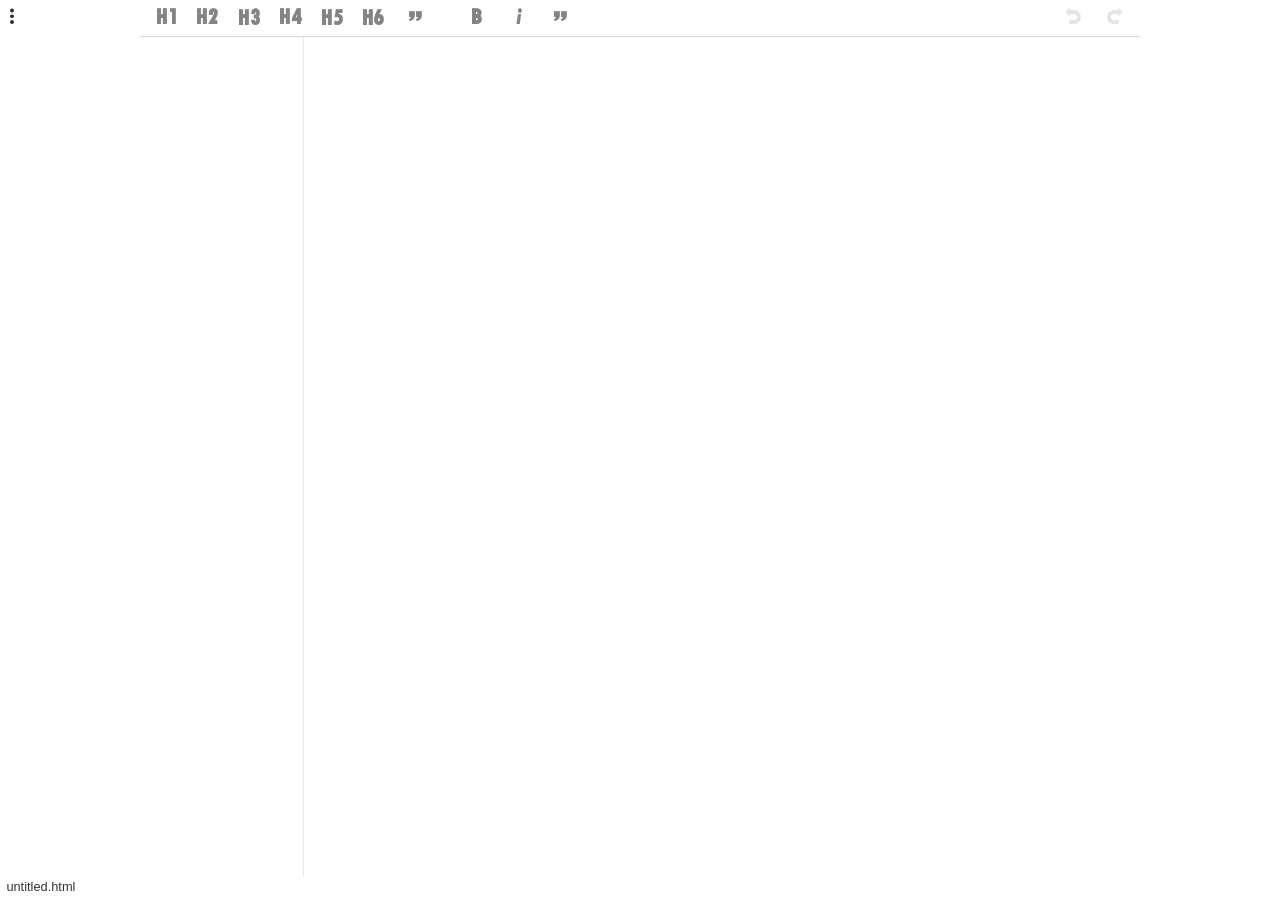
==== commit 921730c7: "Some interface and label polishing" ====
--- a/index.html
+++ b/index.html
@@ -17,7 +17,7 @@
  - Autosave
  - Message system
  - Language setter++++++
- - Change classic font to Bembo Monotype clone
+ - Change classic font to Bembo Monotype clone++++++++
 */
 
 const editorE1 = document.querySelector('trix-editor');
@@ -59,15 +59,15 @@
 <body>
 
 <header>
-  <div id="menu">
-    <button id="btnNew" class="trans"><span>New</span><span class="hotkey">Ctrl+N</span></button>
-    <button id="btnOpen" class="trans"><span>Open…</span><span class="hotkey">Ctrl+O</span></button>
-    <button id="btnSave" class="trans"><span>Save</span><span class="hotkey">Ctrl+S</span></button>
-    <button id="btnSaveAs" class="trans"><span>Save As…</span><span class="hotkey">Ctrl+Shift+S</span></button>
-    <button id="btnPrint" class="trans"><span>Print…</span><span class="hotkey">Ctrl+P</span></button>
+  <div id="menu" tabindex="0" role="complementary" aria-label="Main menu and settings">
+    <button id="btnNew" class="trans"><span>New</span><span class="hotkey">Ctrl/Cmd+N</span></button>
+    <button id="btnOpen" class="trans"><span>Open…</span><span class="hotkey">Ctrl/Cmd+O</span></button>
+    <button id="btnSave" class="trans"><span>Save</span><span class="hotkey">Ctrl/Cmd+S</span></button>
+    <button id="btnSaveAs" class="trans"><span>Save As…</span><span class="hotkey">Ctrl/Cmd+Shift+S</span></button>
+    <button id="btnPrint" class="trans"><span>Print…</span><span class="hotkey">Ctrl/Cmd+P</span></button>
     <div id="opts">
       <div class="optitem">
-        <label label-for="lang">Document language</label>
+        <label label-for="lang">Text language</label>
         <select id="lang" value="en">
           <option value="en">English</option>
           <option value="hu">Hungarian</option>
@@ -347,20 +347,19 @@
   selectStyle.addEventListener('change', () => changeStyle(selectStyle.value));
   rangeFontSize.addEventListener('input', () => changeFontSize(rangeFontSize.value));
   rangeLineLength.addEventListener('input', () => changeLineLength(rangeLineLength.value));
+
   // Keyboard shortcuts
   document.addEventListener('keydown', (e) => {
-    const mod = e.ctrlKey || e.metaKey;
-    if (mod && e.key.toLowerCase() === 's') {
-      e.preventDefault();
-      saveFile(e.shiftKey);
-    }
-    if (mod && e.key.toLowerCase() === 'o') {
-      e.preventDefault();
-      document.getElementById('btnOpen').click();
-    }
-    if (mod && e.key.toLowerCase() === 'n') {
-      e.preventDefault();
-      document.getElementById('btnNew').click();
+    if (!(e.metaKey || e.ctrlKey)) return;
+    e.preventDefault();
+    e.stopImmediatePropagation();
+    console.log(e.key.toLowerCase());
+    switch (e.key.toLowerCase())
+    {
+      case 's' : saveFile(e.shiftKey); break;
+      case 'o' : document.getElementById('btnOpen').click(); break;
+      case 'n' : document.getElementById('btnNew').click(); break;
+      case 'p' : window.print(); break;
     }
   });
 
--- a/res/g.css
+++ b/res/g.css
@@ -3,6 +3,7 @@
 @font-face {font-family: 'exxiteicon'; src: url('exxite.woff2') format('woff2'), url('exxite.woff') format('woff'); font-weight: normal; font-style: normal; font-display: block;}
 :root {
   --icon:'exxiteicon';
+  --system: 'lilex','Helvetica', 'Arial', sans-serif;
   --bodycolor: #333;
   --bodybg: #fff;
   --bodycolorlight:#999;
@@ -79,16 +80,18 @@
 }
 
 .trans{transition:all 0.3s;}
-body {margin: 0; font-family: 'lilex','Helvetica', 'Arial', sans-serif; background: var(--bodybg); color: var(--bodycolor);}
+body {margin: 0; font-family: var(--system); background: var(--bodybg); color: var(--bodycolor);}
 header {position: fixed; top: 0; z-index: 10;}
 
 input[type=file] { display: none; }
 main {min-height: 80vh;}
 span#filename{display:block; padding: 0.5em; position:fixed; bottom:0; left:0; background:var(--bodybg); font-size:0.8em; z-index:1000;}
 
-div#menu{border-right:1px solid var(--myborder); background:var(--bodybg); padding:0; position:fixed; top:0; bottom:0; left:0; transform:translate(calc(-100% + 1.5em),0); transition:all 0.3s; --myborder:transparent; transition-delay:1s;}
-div#menu:hover{transform:none; --myborder:var(--border); transition-delay:0s;}
-div#menu:hover div#opts{transition-delay:0s;}
+div#menu{border-right:1px solid var(--myborder); background:var(--bodybg); padding:30px 0 0 0; position:fixed; top:0; bottom:0; left:0; transform:translate(calc(-100% + 1.5em),0); transition:all 0.3s; --myborder:transparent; transition-delay:1s;}
+div#menu:hover,div#menu:focus,div#menu:focus-within  {transform:none; --myborder:var(--border); transition-delay:0s;  outline:none;}
+div#menu:hover div#opts,div#menu:focus div#opts,div#menu:focus-within div#opts{transition-delay:0s;}
+div#menu:after{content:'^'; font-family:var(--icon); display:block; position:absolute; top:0.2em; right:0; font-size:1.4em; transition:all 0.5s; transition-delay:1s;}
+div#menu:hover:after{opacity:0; transition-delay:0s;}
 
 div#menu button{margin:0; border-radius:0; display:grid; grid-template-columns:1fr 1fr; border:none; width:100%; text-align:left;}
 div#menu button:focus{outline:none; background:var(--border);}
@@ -102,6 +105,7 @@
 div#opts{font-size:0.8em; border-top:1px solid var(--myborder); margin-top:0.5em; padding-top:0.5em; transition:all 0.3s; transition-delay:1s;}
 div.optitem{padding:0.5em 2em; display:grid; grid-template-columns:1fr 1fr; grid-gap:2em;}
 div#menu select{border-radius:0; border:0; background:var(--bodybg); color:var(--bodycolor);}
+div#menu select, div#menu option{font-family:var(--system);}
 div#menu select:focus{outline:none; background:var(--border);}
 div#menu input[type=range]{height:24px;}
 
@@ -121,12 +125,14 @@
 div#menu input[type=range]:focus::-moz-range-thumb {background:var(--border);}
 div#menu input[type="range"]::-moz-range-progress {background: transparent;}
 
+div#menu label{color:var(--bodycolorlight);}
+
 
 
 trix-editor{height:calc(100vh - 60px); overflow:auto; max-width: 75ch; margin:0 auto; padding:10px 50px 70vh 50px; box-sizing:border-box;}
-trix-editor {scrollbar-color: var(--bodybgaccent) var(--bodybg); border-left:1px dotted var(--bodycolorlight);border-left:1px solid color-mix(in lch, var(--bodycolor), transparent 90%)}
+trix-editor {scrollbar-color: var(--border) var(--bodybg); border-left:1px dotted var(--bodycolorlight);border-left:1px solid color-mix(in lch, var(--bodycolor), transparent 90%)}
 trix-editor::-webkit-scrollbar {width: 10px; height: 10px;}
-trix-editor::-webkit-scrollbar-thumb {background: var(--bodybgaccent)}
+trix-editor::-webkit-scrollbar-thumb {background: var(--border)}
 trix-editor::-webkit-scrollbar-track {background: var(--bodybg);}
 trix-toolbar .trix-button-row {max-width: 800px;margin: 0 auto;}
 trix-toolbar .trix-button--icon:before{display:block; font-family:var(--icon); color:var(--bodycolor); font-size:1.3em; text-align:center; text-indent:0;}
@@ -139,7 +145,7 @@
 trix-toolbar .trix-button.trix-active {background:rgba(0,204,255,0.2); color: black; }
 trix-toolbar .trix-button:not(:disabled) {cursor: pointer; }
 trix-toolbar .trix-button:disabled {color: rgba(0, 0, 0, 0.125); }
-trix-toolbar .trix-button:hover{background-color:var(--bodybgaccent);}
+trix-toolbar .trix-button:hover{background-color:var(--border);}
 trix-toolbar .trix-button:disabled:hover{background-color:transparent;}
 trix-toolbar .trix-button--icon { font-size: inherit; width: 2.6em; height: 1.6em; max-width: calc(0.8em + 4vw); text-indent: -9999px;}
 trix-toolbar .trix-button--icon::before {display: inline-block; position: absolute; top: 0; right: 0; bottom: 0; left: 0; opacity: 0.6; content: ''; background-position: center; background-repeat: no-repeat; background-size: contain;}
@@ -181,8 +187,27 @@
   trix-toolbar .trix-button--dialog:hover{background:var(--accent);}
 
   @media print {
+    body, body.dark{
+      --bodycolor:#000;
+      --bodybg:#fff;
+      --border: transparent;
+      --bodycolorlight:transparent;
+      --accent: transparent;
+      --p-color: #000;
+      --h1-color: #000;
+      --h2-color: #000;
+      --h3-color: #000;
+      --h4-color: #000;
+      --h5-color: #000;
+      --h6-color: #000;
+      --link: #369;
+      --visited:#369;
+      --hover:#0cf;
+      --active:#0cf;
+    }
     trix-toolbar {display:none;}
     trix-editor {overflow:visible; height:auto;}
+    trix-editor {border-left:none;}
     header{display:none;}
     span#filename{display:none;}
   }
--- a/res/rtf_classic.css
+++ b/res/rtf_classic.css
@@ -1,6 +1,6 @@
-@font-face {font-family:'lora'; src:url('lora_normal.woff2') format('woff2-variations'); font-weight:400; font-style:normal;}
-@font-face {font-family:'lora'; src:url('lora_italic.woff2') format('woff2-variations'); font-weight:400; font-style:italic;}
-:root {--lora:'lora', 'Arial', 'Helvetica', 'Roboto', sans-serif; }
+@font-face {font-family:'garamond'; src:url('garamond.woff2') format('woff2-variations'); font-weight:400; font-style:normal;}
+@font-face {font-family:'garamond'; src:url('garamond_italic.woff2') format('woff2-variations'); font-weight:400; font-style:italic;}
+:root {--classic:'garamond', 'Arial', 'Helvetica', 'Roboto', sans-serif; }
 
 main{
   --g-fs:1em;
@@ -25,13 +25,13 @@
   --h6-fs:1.000em;
   --h6-lh:2.000em;
   --h6-m:2.000em 0 2.000em 0;
-  --global-fontfamily:'lora';
-  --h1-fontfamily:'lora';
-  --h2-fontfamily:'lora';
-  --h3-fontfamily:'lora';
-  --h4-fontfamily:'lora';
-  --h5-fontfamily:'lora';
-  --h6-fontfamily:'lora';
+  --global-fontfamily:'classic';
+  --h1-fontfamily:'classic';
+  --h2-fontfamily:'classic';
+  --h3-fontfamily:'classic';
+  --h4-fontfamily:'classic';
+  --h5-fontfamily:'classic';
+  --h6-fontfamily:'classic';
   --indent:1em;
 }
 main{letter-spacing: 0.04em;}
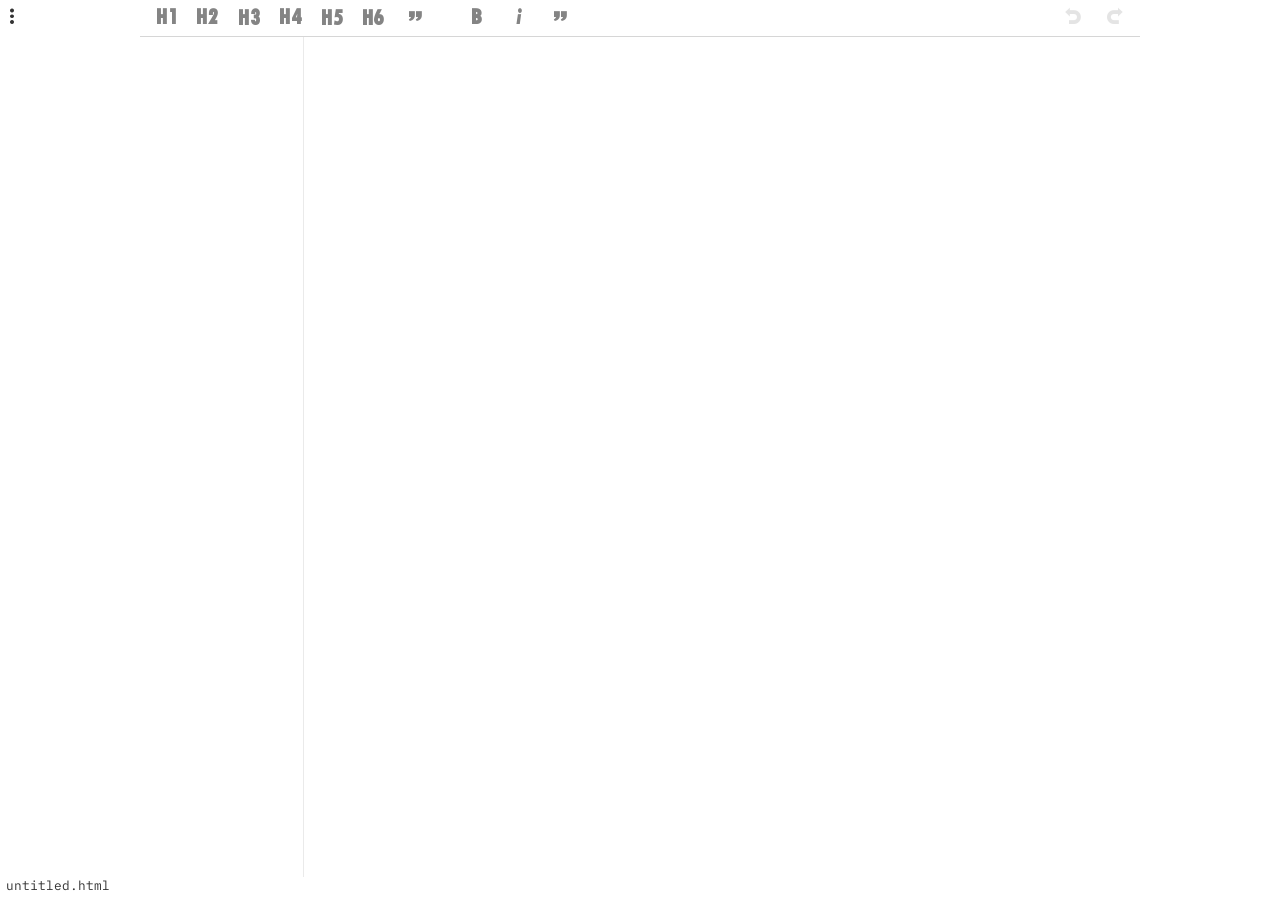
==== commit 4cc2376a: "Packager PHP script created + packaged single HTML file version is created." ====
--- a/index.html
+++ b/index.html
@@ -2,23 +2,17 @@
 <html lang="en" id="html">
 <head>
 <meta charset="UTF-8">
-<title>writeling</title>
+<title>writeling 0.1 alpha</title>
+<meta name="description" content="Free and open source minimal, distraction free text editor. Uses Trix from https://trix-editor.org. Created by Balazs Faa">
 <meta name="viewport" content="width=device-width, initial-scale=1.0">
 <link rel="icon" href="res/favicon.svg" type="image/svg+xml" sizes="any">
-<link rel="stylesheet" type="text/css" href="res/trix.css">
-<link rel="stylesheet" type="text/css" href="res/g.css">
-<script type="text/javascript" src="res/trix.js"></script>
+<link rel="stylesheet" href="res/trix.css">
+<link rel="stylesheet" href="res/g.css">
+<link rel="stylesheet" href="res/rtf_international.css">
+<link rel="stylesheet" href="res/rtf_classic.css">
+<link rel="stylesheet" href="res/rtf_mono.css">
+<script src="res/trix.js"></script>
 <script>
-
-/*
-TODO
- - CSS++++++
- - Hotkeys on menu commands
- - Autosave
- - Message system
- - Language setter++++++
- - Change classic font to Bembo Monotype clone++++++++
-*/
 
 const editorE1 = document.querySelector('trix-editor');
 
@@ -54,10 +48,9 @@
 
 
 </script>
-<link rel="stylesheet" id="contentstyle" href="res/rtf_classic.css">
 </head>
 <body>
-
+<div id="msgholder"></div>
 <header>
   <div id="menu" tabindex="0" role="complementary" aria-label="Main menu and settings">
     <button id="btnNew" class="trans"><span>New</span><span class="hotkey">Ctrl/Cmd+N</span></button>
@@ -65,7 +58,7 @@
     <button id="btnSave" class="trans"><span>Save</span><span class="hotkey">Ctrl/Cmd+S</span></button>
     <button id="btnSaveAs" class="trans"><span>Save As…</span><span class="hotkey">Ctrl/Cmd+Shift+S</span></button>
     <button id="btnPrint" class="trans"><span>Print…</span><span class="hotkey">Ctrl/Cmd+P</span></button>
-    <div id="opts">
+    <div class="opts">
       <div class="optitem">
         <label label-for="lang">Text language</label>
         <select id="lang" value="en">
@@ -76,6 +69,17 @@
         </select>
       </div>
       <div class="optitem">
+        <label label-for="auto">Autosave</label>
+        <select id="auto" value="20">
+          <option value="0">no auto save</option>
+          <option value="20">every 20 sec</option>
+          <option value="60">every minute</option>
+          <option value="600">every 10 minute</option>
+        </select>
+      </div>
+    </div>
+     <div class="opts">
+      <div class="optitem">
         <label label-for="style">Style</label>
         <select id="style" value="international">
           <option value="international">international</option>
@@ -105,7 +109,7 @@
 
 <span id="filename">untitled.html</span>
 
-<main>
+<main class="international">
   <input id="x" type="hidden" value="">
   <trix-editor input="x"></trix-editor>
 </main>
@@ -128,8 +132,64 @@
   }
 }
 
+class xmsg
+{
+  toaster(msg, type = 'info')
+  {
+    document.querySelectorAll('.toast').forEach(el => el.remove());
+    const buf = document.createElement('div');
+    buf.className = `toast ${type}`;
+    buf.setAttribute('role', 'alert');
+    buf.innerHTML = `<p>${msg}</p>`;
+    document.body.appendChild(buf);
+    setTimeout(() => {
+      buf.remove();
+    }, 5000);
+  }
+
+  floater(title, txt, type = 'info')
+  {
+    // Remove any existing toasts/floats
+    document.querySelectorAll('.float').forEach(el => el.remove());
+
+    // Create main float element
+    const buf = document.createElement('div');
+    buf.className = `float ${type}`;
+    buf.setAttribute('role', 'alert');
+
+    buf.innerHTML = `
+      ${title ? `<p><strong>${title}</strong></p>` : ''}
+      ${txt ? `<p>${txt}</p>` : ''}
+    `;
+
+    // Create close button
+    const close = document.createElement('a');
+    close.className = 'close';
+    close.title = 'close';
+    close.href = 'javascript:void(0)';
+    close.innerHTML = '<span>close</span>';
+
+    // Close handler
+    close.addEventListener('click', (e) => {
+      e.preventDefault();
+      buf.remove();
+    });
+
+    // Append everything
+    buf.appendChild(close);
+    const holder = document.getElementById('msgholder');
+    holder.appendChild(buf);
+  }
+
+  // Helper method (equivalent to your old this.cast)
+  cast(content, before = '', after = '')
+  {
+    return content ? `${before}${content}${after}` : '';
+  }
+}
 
   const body = document.getElementsByTagName('body')[0];
+  const main = document.getElementsByTagName('main')[0];
 
   const fileInput = document.getElementById('fileInput');
   const filenameLabel = document.getElementById('filename');
@@ -141,6 +201,7 @@
   const btnSaveAs = document.getElementById('btnSaveAs');
   const btnPrint = document.getElementById('btnPrint');
   const selectLang = document.getElementById('lang');
+  const selectAuto = document.getElementById('auto');
   const selectTone = document.getElementById('tone');
   const selectStyle = document.getElementById('style');
   const rangeFontSize = document.getElementById('fontsize');
@@ -148,6 +209,8 @@
   const menu = document.getElementById('menu');
 
   let storage = new stor();
+  let msg = new xmsg();
+  let autosave = null;
 
   let currentFileName = 'untitled.html';
   let currentFileHandle = null; // File System Access API handle, if supported
@@ -299,11 +362,13 @@
     }
   }
 
-  function flashStatus(msg)
-  {
-    const prev = filenameLabel.textContent;
-    filenameLabel.textContent = msg + ' — ' + currentFileName;
-    setTimeout(() => { filenameLabel.textContent = currentFileName; }, 1500);
+  function flashStatus(xmsg)
+  {
+    //const prev = filenameLabel.textContent;
+    //filenameLabel.textContent = xmsg + ' — ' + currentFileName;
+    //setTimeout(() => { filenameLabel.textContent = currentFileName; }, 1500);
+    msg.toaster(xmsg + ' — ' + currentFileName,'ok');
+
   }
 
   function changeTone(val)
@@ -323,7 +388,10 @@
 
   function changeStyle(val)
   {
-    document.getElementById('contentstyle').setAttribute('href','res/rtf_'+val+'.css');
+    main.classList.remove('international');
+    main.classList.remove('classic');
+    main.classList.remove('mono');
+    main.classList.add(val);
     storage.set('style',val);
   }
 
@@ -337,12 +405,22 @@
   {
     editor.style.maxWidth = val+'ch';
     storage.set('linelength',val);
+  }
+
+  function changeAuto(val)
+  {
+    if(autosave !== null) clearTimeout(autosave);
+    if(val > 0) setTimeout(function(){
+      if(currentFileName  !== 'untitled.html') saveFile(false);
+    },parseInt(val) * 1000);
+    storage.set('auto',val);
   }
 
   btnSave.addEventListener('click', () => saveFile(false));
   btnSaveAs.addEventListener('click', () => saveFile(true));
   btnPrint.addEventListener('click', () => window.print());
   selectLang.addEventListener('change', () => changeLang(selectLang.value));
+  selectAuto.addEventListener('change', () => changeAuto(selectAuto.value));
   selectTone.addEventListener('change', () => changeTone(selectTone.value));
   selectStyle.addEventListener('change', () => changeStyle(selectStyle.value));
   rangeFontSize.addEventListener('input', () => changeFontSize(rangeFontSize.value));
@@ -353,7 +431,6 @@
     if (!(e.metaKey || e.ctrlKey)) return;
     e.preventDefault();
     e.stopImmediatePropagation();
-    console.log(e.key.toLowerCase());
     switch (e.key.toLowerCase())
     {
       case 's' : saveFile(e.shiftKey); break;
@@ -363,16 +440,19 @@
     }
   });
 
-  if (!supportsFSAccess) {
-    const note = document.createElement('span');
-    note.id = 'status';
-    note.textContent = '(using download fallback — File System Access API not supported in this browser)';
-    document.querySelector('header').appendChild(note);
+  if(!supportsFSAccess)
+  {
+    //const note = document.createElement('span');
+    //note.id = 'status';
+    //note.textContent = '(using download fallback — File System Access API not supported in this browser)';
+    //document.querySelector('header').appendChild(note);
+    msg.floater('Using download fallback at file save','File Systam API supported by webkit based browsers');
   }
 
   function init()
   {
     selectLang.value = storage.get('lang','en'); selectLang.dispatchEvent(new Event('change', { 'bubbles': true }));
+    selectAuto.value = storage.get('auto','20'); selectAuto.dispatchEvent(new Event('change', { 'bubbles': true }));
     selectTone.value = storage.get('tone','auto'); selectTone.dispatchEvent(new Event('change', { 'bubbles': true }));
     selectStyle.value = storage.get('style','international'); selectStyle.dispatchEvent(new Event('change', { 'bubbles': true }));
     rangeFontSize.value = storage.get('fontsize','1'); rangeFontSize.dispatchEvent(new Event('input', { 'bubbles': true }));
--- a/res/trix.css
+++ b/res/trix.css
@@ -20,39 +20,6 @@
 trix-toolbar .trix-button--icon::before {display: inline-block; position: absolute; top: 0; right: 0; bottom: 0; left: 0; opacity: 0.6; content: ""; background-position: center; background-repeat: no-repeat; background-size: contain;}
 trix-toolbar .trix-button--icon.trix-active::before {opacity: 1; }
 trix-toolbar .trix-button--icon:disabled::before {opacity: 0.125; }
-/*
-trix-toolbar .trix-button--icon-attach::before {
-  background-image: url(data:image/svg+xml,%3Csvg%20xmlns%3D%22http%3A%2F%2Fwww.w3.org%2F2000%2Fsvg%22%20width%3D%2224%22%20height%3D%2224%22%3E%3Cpath%20d%3D%22M16.5%206v11.5a4%204%200%201%201-8%200V5a2.5%202.5%200%200%201%205%200v10.5a1%201%200%201%201-2%200V6H10v9.5a2.5%202.5%200%200%200%205%200V5a4%204%200%201%200-8%200v12.5a5.5%205.5%200%200%200%2011%200V6h-1.5z%22%2F%3E%3C%2Fsvg%3E);
-  top: 8%;
-  bottom: 4%; }
-trix-toolbar .trix-button--icon-bold::before {
-  background-image: url(data:image/svg+xml,%3Csvg%20xmlns%3D%22http%3A%2F%2Fwww.w3.org%2F2000%2Fsvg%22%20width%3D%2224%22%20height%3D%2224%22%3E%3Cpath%20d%3D%22M15.6%2011.8c1-.7%201.6-1.8%201.6-2.8a4%204%200%200%200-4-4H7v14h7c2.1%200%203.7-1.7%203.7-3.8%200-1.5-.8-2.8-2.1-3.4zM10%207.5h3a1.5%201.5%200%201%201%200%203h-3v-3zm3.5%209H10v-3h3.5a1.5%201.5%200%201%201%200%203z%22%2F%3E%3C%2Fsvg%3E); }
-trix-toolbar .trix-button--icon-italic::before {
-  background-image: url(data:image/svg+xml,%3Csvg%20xmlns%3D%22http%3A%2F%2Fwww.w3.org%2F2000%2Fsvg%22%20width%3D%2224%22%20height%3D%2224%22%3E%3Cpath%20d%3D%22M10%205v3h2.2l-3.4%208H6v3h8v-3h-2.2l3.4-8H18V5h-8z%22%2F%3E%3C%2Fsvg%3E); }
-trix-toolbar .trix-button--icon-link::before {
-  background-image: url(data:image/svg+xml,%3Csvg%20xmlns%3D%22http%3A%2F%2Fwww.w3.org%2F2000%2Fsvg%22%20width%3D%2224%22%20height%3D%2224%22%3E%3Cpath%20d%3D%22M9.88%2013.7a4.3%204.3%200%200%201%200-6.07l3.37-3.37a4.26%204.26%200%200%201%206.07%200%204.3%204.3%200%200%201%200%206.06l-1.96%201.72a.91.91%200%201%201-1.3-1.3l1.97-1.71a2.46%202.46%200%200%200-3.48-3.48l-3.38%203.37a2.46%202.46%200%200%200%200%203.48.91.91%200%201%201-1.3%201.3z%22%2F%3E%3Cpath%20d%3D%22M4.25%2019.46a4.3%204.3%200%200%201%200-6.07l1.93-1.9a.91.91%200%201%201%201.3%201.3l-1.93%201.9a2.46%202.46%200%200%200%203.48%203.48l3.37-3.38c.96-.96.96-2.52%200-3.48a.91.91%200%201%201%201.3-1.3%204.3%204.3%200%200%201%200%206.07l-3.38%203.38a4.26%204.26%200%200%201-6.07%200z%22%2F%3E%3C%2Fsvg%3E); }
-trix-toolbar .trix-button--icon-strike::before {
-  background-image: url(data:image/svg+xml,%3Csvg%20xmlns%3D%22http%3A%2F%2Fwww.w3.org%2F2000%2Fsvg%22%20width%3D%2224%22%20height%3D%2224%22%3E%3Cpath%20d%3D%22M12.73%2014l.28.14c.26.15.45.3.57.44.12.14.18.3.18.5%200%20.3-.15.56-.44.75-.3.2-.76.3-1.39.3A13.52%2013.52%200%200%201%207%2014.95v3.37a10.64%2010.64%200%200%200%204.84.88c1.26%200%202.35-.19%203.28-.56.93-.37%201.64-.9%202.14-1.57s.74-1.45.74-2.32c0-.26-.02-.51-.06-.75h-5.21zm-5.5-4c-.08-.34-.12-.7-.12-1.1%200-1.29.52-2.3%201.58-3.02%201.05-.72%202.5-1.08%204.34-1.08%201.62%200%203.28.34%204.97%201l-1.3%202.93c-1.47-.6-2.73-.9-3.8-.9-.55%200-.96.08-1.2.26-.26.17-.38.38-.38.64%200%20.27.16.52.48.74.17.12.53.3%201.05.53H7.23zM3%2013h18v-2H3v2z%22%2F%3E%3C%2Fsvg%3E); }
-trix-toolbar .trix-button--icon-quote::before {background-image: url(data:image/svg+xml,%3Csvg%20version%3D%221%22%20xmlns%3D%22http%3A%2F%2Fwww.w3.org%2F2000%2Fsvg%22%20width%3D%2224%22%20height%3D%2224%22%3E%3Cpath%20d%3D%22M6%2017h3l2-4V7H5v6h3zm8%200h3l2-4V7h-6v6h3z%22%2F%3E%3C%2Fsvg%3E); }
-trix-toolbar .trix-button--icon-heading-1::before {background-image: url(data:image/svg+xml,%3Csvg%20version%3D%221%22%20xmlns%3D%22http%3A%2F%2Fwww.w3.org%2F2000%2Fsvg%22%20width%3D%2224%22%20height%3D%2224%22%3E%3Cpath%20d%3D%22M12%209v3H9v7H6v-7H3V9h9zM8%204h14v3h-6v12h-3V7H8V4z%22%2F%3E%3C%2Fsvg%3E); }
-trix-toolbar .trix-button--icon-heading-2::before {background-image: url(data:image/svg+xml,%3Csvg%20version%3D%221%22%20xmlns%3D%22http%3A%2F%2Fwww.w3.org%2F2000%2Fsvg%22%20width%3D%2224%22%20height%3D%2224%22%3E%3Cpath%20d%3D%22M12%209v3H9v7H6v-7H3V9h9zM8%204h14v3h-6v12h-3V7H8V4z%22%2F%3E%3C%2Fsvg%3E); }
-trix-toolbar .trix-button--icon-heading-3::before {
-  background-image: url(data:image/svg+xml,%3Csvg%20version%3D%221%22%20xmlns%3D%22http%3A%2F%2Fwww.w3.org%2F2000%2Fsvg%22%20width%3D%2224%22%20height%3D%2224%22%3E%3Cpath%20d%3D%22M12%209v3H9v7H6v-7H3V9h9zM8%204h14v3h-6v12h-3V7H8V4z%22%2F%3E%3C%2Fsvg%3E); }
-trix-toolbar .trix-button--icon-code::before {
-  background-image: url(data:image/svg+xml,%3Csvg%20xmlns%3D%22http%3A%2F%2Fwww.w3.org%2F2000%2Fsvg%22%20width%3D%2224%22%20height%3D%2224%22%3E%3Cpath%20d%3D%22M18.2%2012L15%2015.2l1.4%201.4L21%2012l-4.6-4.6L15%208.8l3.2%203.2zM5.8%2012L9%208.8%207.6%207.4%203%2012l4.6%204.6L9%2015.2%205.8%2012z%22%2F%3E%3C%2Fsvg%3E); }
-trix-toolbar .trix-button--icon-bullet-list::before {
-  background-image: url(data:image/svg+xml,%3Csvg%20version%3D%221%22%20xmlns%3D%22http%3A%2F%2Fwww.w3.org%2F2000%2Fsvg%22%20width%3D%2224%22%20height%3D%2224%22%3E%3Cpath%20d%3D%22M4%204a2%202%200%201%200%200%204%202%202%200%200%200%200-4zm0%206a2%202%200%201%200%200%204%202%202%200%200%200%200-4zm0%206a2%202%200%201%200%200%204%202%202%200%200%200%200-4zm4%203h14v-2H8v2zm0-6h14v-2H8v2zm0-8v2h14V5H8z%22%2F%3E%3C%2Fsvg%3E); }
-trix-toolbar .trix-button--icon-number-list::before {
-  background-image: url(data:image/svg+xml,%3Csvg%20xmlns%3D%22http%3A%2F%2Fwww.w3.org%2F2000%2Fsvg%22%20width%3D%2224%22%20height%3D%2224%22%3E%3Cpath%20d%3D%22M2%2017h2v.5H3v1h1v.5H2v1h3v-4H2v1zm1-9h1V4H2v1h1v3zm-1%203h1.8L2%2013.1v.9h3v-1H3.2L5%2010.9V10H2v1zm5-6v2h14V5H7zm0%2014h14v-2H7v2zm0-6h14v-2H7v2z%22%2F%3E%3C%2Fsvg%3E); }
-trix-toolbar .trix-button--icon-undo::before {
-  background-image: url(data:image/svg+xml,%3Csvg%20xmlns%3D%22http%3A%2F%2Fwww.w3.org%2F2000%2Fsvg%22%20width%3D%2224%22%20height%3D%2224%22%3E%3Cpath%20d%3D%22M12.5%208c-2.6%200-5%201-6.9%202.6L2%207v9h9l-3.6-3.6A8%208%200%200%201%2020%2016l2.4-.8a10.5%2010.5%200%200%200-10-7.2z%22%2F%3E%3C%2Fsvg%3E); }
-trix-toolbar .trix-button--icon-redo::before {
-  background-image: url(data:image/svg+xml,%3Csvg%20xmlns%3D%22http%3A%2F%2Fwww.w3.org%2F2000%2Fsvg%22%20width%3D%2224%22%20height%3D%2224%22%3E%3Cpath%20d%3D%22M18.4%2010.6a10.5%2010.5%200%200%200-16.9%204.6L4%2016a8%208%200%200%201%2012.7-3.6L13%2016h9V7l-3.6%203.6z%22%2F%3E%3C%2Fsvg%3E); }
-trix-toolbar .trix-button--icon-decrease-nesting-level::before {
-  background-image: url(data:image/svg+xml,%3Csvg%20xmlns%3D%22http%3A%2F%2Fwww.w3.org%2F2000%2Fsvg%22%20width%3D%2224%22%20height%3D%2224%22%3E%3Cpath%20d%3D%22M3%2019h19v-2H3v2zm7-6h12v-2H10v2zm-8.3-.3l2.8%202.9L6%2014.2%204%2012l2-2-1.4-1.5L1%2012l.7.7zM3%205v2h19V5H3z%22%2F%3E%3C%2Fsvg%3E); }
-trix-toolbar .trix-button--icon-increase-nesting-level::before {
-  background-image: url(data:image/svg+xml,%3Csvg%20xmlns%3D%22http%3A%2F%2Fwww.w3.org%2F2000%2Fsvg%22%20width%3D%2224%22%20height%3D%2224%22%3E%3Cpath%20d%3D%22M3%2019h19v-2H3v2zm7-6h12v-2H10v2zm-6.9-1L1%2014.2l1.4%201.4L6%2012l-.7-.7-2.8-2.8L1%209.9%203.1%2012zM3%205v2h19V5H3z%22%2F%3E%3C%2Fsvg%3E); }
-*/
 trix-toolbar .trix-dialogs {position: relative; }
 trix-toolbar .trix-dialog {position: absolute;top: 0;left: 0;right: 0;font-size: 0.75em;padding: 15px 10px;background: #fff;box-shadow: 0 0.3em 1em #ccc;border-top: 2px solid #888;border-radius: 5px;z-index: 5; }
 trix-toolbar .trix-input--dialog {font-size: inherit; font-weight: normal; padding: 0.5em 0.8em; margin: 0 10px 0 0; border-radius: 3px; border: 1px solid #bbb; background-color: #fff; box-shadow: none; outline: none; -webkit-appearance: none; -moz-appearance: none; }
--- a/res/g.css
+++ b/res/g.css
@@ -1,9 +1,17 @@
-* {box-sizing: border-box; }
+* {box-sizing: border-box; margin:0;}
 /*icon font begin*/
 @font-face {font-family: 'exxiteicon'; src: url('exxite.woff2') format('woff2'), url('exxite.woff') format('woff'); font-weight: normal; font-style: normal; font-display: block;}
 :root {
   --icon:'exxiteicon';
   --system: 'lilex','Helvetica', 'Arial', sans-serif;
+
+  --info:#cce0f5;
+  --infoaccent:#26a1dc;
+  --error:#fee;
+  --erroraccent:#f66;
+  --ok:#DBEAD5;
+  --okaccent:#2B8D00;
+
   --bodycolor: #333;
   --bodybg: #fff;
   --bodycolorlight:#999;
@@ -22,6 +30,13 @@
   --active:#0cf;
 
   @media (prefers-color-scheme: dark) {
+    --info:#3d5166;
+    --infoaccent:#26a1dc;
+    --error:#7c5c5c;
+    --erroraccent:#f66;
+    --ok:#445e3a;
+    --okaccent:#2B8D00;
+
     --bodycolor: #eee;
     --bodybg: #333;
     --border: #666;
@@ -42,6 +57,13 @@
 
 }
 body.dark{
+  --info:#3d5166;
+  --infoaccent:#26a1dc;
+  --error:#7c5c5c;
+  --erroraccent:#f66;
+  --ok:#445e3a;
+  --okaccent:#2B8D00;
+
   --bodycolor: #eee;
   --bodybg: #333;
   --border: #666;
@@ -61,6 +83,13 @@
 }
 
 body.light{
+  --info:#cce0f5;
+  --infoaccent:#26a1dc;
+  --error:#fee;
+  --erroraccent:#f66;
+  --ok:#DBEAD5;
+  --okaccent:#2B8D00;
+
   --bodycolor: #333;
   --bodybg: #fff;
   --border: #ccc;
@@ -80,6 +109,7 @@
 }
 
 .trans{transition:all 0.3s;}
+
 body {margin: 0; font-family: var(--system); background: var(--bodybg); color: var(--bodycolor);}
 header {position: fixed; top: 0; z-index: 10;}
 
@@ -87,22 +117,20 @@
 main {min-height: 80vh;}
 span#filename{display:block; padding: 0.5em; position:fixed; bottom:0; left:0; background:var(--bodybg); font-size:0.8em; z-index:1000;}
 
-div#menu{border-right:1px solid var(--myborder); background:var(--bodybg); padding:30px 0 0 0; position:fixed; top:0; bottom:0; left:0; transform:translate(calc(-100% + 1.5em),0); transition:all 0.3s; --myborder:transparent; transition-delay:1s;}
-div#menu:hover,div#menu:focus,div#menu:focus-within  {transform:none; --myborder:var(--border); transition-delay:0s;  outline:none;}
-div#menu:hover div#opts,div#menu:focus div#opts,div#menu:focus-within div#opts{transition-delay:0s;}
-div#menu:after{content:'^'; font-family:var(--icon); display:block; position:absolute; top:0.2em; right:0; font-size:1.4em; transition:all 0.5s; transition-delay:1s;}
+div#menu{border-right:1px solid var(--myborder); padding:30px 0 0 0; position:fixed; top:0; bottom:0; left:0; transform:translate(calc(-100% + 1.5em),0); transition:all 0.3s ease, background-color 0s; --myborder:transparent; transition-delay:1s;}
+div#menu:hover,div#menu:focus,div#menu:focus-within  {transform:none; --myborder:var(--border); transition-delay:0s;  outline:none; background:var(--bodybg); }
+div#menu:hover div.opts,div#menu:focus div.opts,div#menu:focus-within div.opts{transition-delay:0s;}
+div#menu:after{content:'\005E'; font-family:var(--icon); display:block; position:absolute; top:0.2em; right:0; font-size:1.4em; transition:all 0.5s; transition-delay:1s;}
 div#menu:hover:after{opacity:0; transition-delay:0s;}
 
-div#menu button{margin:0; border-radius:0; display:grid; grid-template-columns:1fr 1fr; border:none; width:100%; text-align:left;}
-div#menu button:focus{outline:none; background:var(--border);}
+div#menu button{margin:0; border-radius:0; display:grid; grid-template-columns:1fr 1fr; border:none; width:100%; text-align:left; background:transparent;}
+div#menu button:hover, div#menu button:focus{outline:none; background:var(--border);}
 div#menu span.hotkey{text-align:right; color:var(--bodycolorlight);}
 button {font: inherit; font-size: 0.8em; padding: 0.5em 2em; cursor: pointer; color: var(--bodycolor); background:var(--bodybg)}
 button:hover { background: var(--border);}
 
-button.menu{display:block; width:30px; height:30px; border-radius:50%; background:#ccc;}
-button.menu span{display:none;}
-
-div#opts{font-size:0.8em; border-top:1px solid var(--myborder); margin-top:0.5em; padding-top:0.5em; transition:all 0.3s; transition-delay:1s;}
+
+div.opts{font-size:0.8em; border-top:1px solid var(--myborder); margin-top:0.5em; padding-top:0.5em; transition:all 0.3s; transition-delay:1s;}
 div.optitem{padding:0.5em 2em; display:grid; grid-template-columns:1fr 1fr; grid-gap:2em;}
 div#menu select{border-radius:0; border:0; background:var(--bodybg); color:var(--bodycolor);}
 div#menu select, div#menu option{font-family:var(--system);}
@@ -126,6 +154,85 @@
 div#menu input[type="range"]::-moz-range-progress {background: transparent;}
 
 div#menu label{color:var(--bodycolorlight);}
+
+div#msgholder{position:fixed; top:0; left:0; right:0; z-index: 100000;}
+@keyframes toast
+{
+  0% {top:-100px; opacity:0;}
+	4.5% {top:28px; opacity:1;}
+  5% {top:25px; opacity:1;}
+  95% {top:25px; opacity:1;}
+  100% {opacity:0; top:25px; display:none;}
+}
+div.toast{position:fixed; left:50%; transform: translate(-50%); background:var(--bodyfg); color:var(--bodybg); font-size:0.8em; padding:1em 2em; max-width:30%;
+  top:25px; opacity:0; animation:toast 3s 1; z-index: 100000;}
+div.toast.ok{background:var(--ok); color:var(--bodycolor); padding-left:3em;}
+div.toast.ok:after{content:'Z'; font-family:var(--icon); display:block; position:absolute; top:0; left:0;  padding:1em; color:var(--okaccent); transform:scale(1.5);}
+div.toast.info{background:var(--info); color:var(--bodycolor);padding-left:3em;}
+div.toast.info:after{content:'z'; font-family:var(--icon); display:block; position:absolute; top:0; left:0; padding:1em; color:var(--infoaccent); transform:scale(1.5);}
+div.toast.error{background:var(--error); color:var(--bodycolor);padding-left:3em;}
+div.toast.error:after{content:'\00F3'; font-family:var(--icon); display:block; position:absolute; top:0; left:0; padding:1em; color:var(--erroraccent); transform:scale(1.5);}
+@keyframes floater
+{
+  0% {opacity:0;}
+  80% {opacity:1; transform:scale(1.01);}
+  100% {transform:scale(1);}
+}
+div.float{font-size:0.8em; position:relative; padding:1em 2em; box-shadow: 0px 4px 5px 0px rgba(0,0,0,0.4); max-width:50%; background:var(--darkbg); color:var(--bodycolorlight); margin:0 auto 10px auto;
+  text-align:left;
+  animation:floater 0.2s 1;
+}
+div.float strong{font-weight:bold;}
+div.float p{margin-bottom:0.5em;}
+div.float a.close{display:grid; width:24px; height:24px; position:absolute; right:0; top:0; text-decoration:none;}
+div.float a.close span{display:none;}
+div.float a.close:before{content:'\00E1'; font-family:var(--icon); display:block; align-self:center; justify-self:center; color:var(--bodybg);}
+div.float a.close:hover:before{transform:scale(1.2);}
+
+div.float.ok{background:var(--ok); padding-left:3em; color:var(--bodycolor);}
+div.float.ok:after{content:'Z'; font-family:var(--icon); display:block; position:absolute; top:0; left:0; padding:1em; color:var(--okaccent); transform: scale(1.5); transform-origin: 50% 50%;}
+div.float.ok a.close:before{color:var(--bodycolor);}
+
+div.float.info{background:var(--info); padding-left:3em; color:var(--bodycolor);}
+div.float.info:after{content:'z'; font-family:var(--icon); display:block; position:absolute; top:0; left:0; padding:1em; color:var(--infoaccent); transform: scale(1.5); transform-origin: 50% 50%;}
+div.float.info a.close:before{color:var(--bodycolor);}
+
+div.float.error{background:var(--error); padding-left:3em; color:var(--bodycolor);}
+div.float.error:after{content:'\00F3'; font-family:var(--icon); display:block; position:absolute; top:0; left:0; padding:1em; color:var(--erroraccent); transform: scale(1.5); transform-origin: 50% 50%;}
+div.float.error a.close:before{color:var(--bodycolor);}
+
+main {font-size: var(--g-fs); font-family: var(--global-fontfamily); color: var(--p-color); font-variant-ligatures: normal; font-optical-sizing: auto;}
+main p {font-size: var(--p-fs); line-height: var(--p-lh); margin: var(--p-m); hyphens: auto;}
+main h1, main h2, main h3, main h4, main h5, main h6 {text-wrap: balance;}
+main h1 { font-size: var(--h1-fs); line-height: var(--h1-lh); margin: var(--h1-m); }
+main h2 { font-size: var(--h2-fs); line-height: var(--h2-lh); margin: var(--h2-m); }
+main h3 { font-size: var(--h3-fs); line-height: var(--h3-lh); margin: var(--h3-m); }
+main h4 { font-size: var(--h4-fs); line-height: var(--h4-lh); margin: var(--h4-m); }
+main h5 { font-size: var(--h5-fs); line-height: var(--h5-lh); margin: var(--h5-m); }
+main h6 { font-size: var(--h6-fs); line-height: var(--h6-lh); margin: var(--h6-m); }
+main a {text-decoration: underline; cursor: pointer;}
+main a:link    { color: var(--link); }
+main a:visited { color: var(--visited); }
+main a:hover   { color: var(--hover); }
+main a:active  { color: var(--active); }
+main ol, main ul {margin: var(--p-m); margin-left: var(--indent); font-size: var(--p-fs); line-height: var(--p-lh);}
+main li ol, main li ul {margin: 0 0 0 var(--indent); font-size: 1em;}
+main dl { margin: var(--p-m); font-size: var(--p-fs); line-height: var(--p-lh); color: var(--p-color); }
+main dt { font-weight: bold; }
+main dd { margin-left: var(--indent); }
+main blockquote { margin-left: var(--indent); }
+main blockquote p:first-child:before { content: open-quote; }
+main blockquote p:last-child:after  { content: close-quote; }
+main hr {border: 0; height: 1px; color: var(--border); background-color: var(--border); margin: -1px auto 0 auto; width: 50%;}
+main table {width: 100%; border-collapse: collapse; margin: var(--p-m); font-size: var(--p-fs); line-height: var(--p-lh);}
+main table caption { padding: 0 5px; font-weight: bold; }
+main th, main td { padding: 0 5px; vertical-align: top; }
+main th { font-weight: bold; }
+main sup { vertical-align: baseline; position: relative; top: -0.4em; }
+main sub { vertical-align: baseline; position: relative; top: 0.4em; }
+main address, main pre {font-size: var(--p-fs);line-height: var(--p-lh);margin: var(--p-m);}
+main strong, main b { font-variation-settings: 'wght' 640; }
+main i, main em { font-style: italic; }
 
 
 
@@ -153,31 +260,31 @@
   trix-toolbar .trix-button--icon:disabled::before {opacity: 0.125; }
 
   trix-toolbar .trix-button--icon:before{display:block; font-family:var(--icon); color:var(--bodycolor); font-size:1.3em; text-align:center; text-indent:0;}
-  trix-toolbar .trix-button--icon-attach::before {content:'~';}
-  trix-toolbar .trix-button--icon-bold::before {content:'D';}
-  trix-toolbar .trix-button--icon-italic::before {content:'C';}
-  trix-toolbar .trix-button--icon-link::before {content:'{';}
+  trix-toolbar .trix-button--icon-attach::before {content:'\007E';}
+  trix-toolbar .trix-button--icon-bold::before {content:'\0044';}
+  trix-toolbar .trix-button--icon-italic::before {content:'\0043';}
+  trix-toolbar .trix-button--icon-link::before {content:'\007B';}
   trix-toolbar .trix-button--icon-strike::before {content:'';}
-  trix-toolbar .trix-button--icon-quote::before {content:'à';}
-  trix-toolbar .trix-button--icon-heading-1::before {content:'E';}
-  trix-toolbar .trix-button--icon-heading-2::before {content:'F';}
-  trix-toolbar .trix-button--icon-heading-3::before {content:'G';}
-  trix-toolbar .trix-button--icon-heading-4::before {content:'H';}
-  trix-toolbar .trix-button--icon-heading-5::before {content:'I';}
-  trix-toolbar .trix-button--icon-heading-6::before {content:'ï';}
-  trix-toolbar .trix-button--icon-code::before {content:'J';}
-  trix-toolbar .trix-button--icon-bullet-list::before {content:'B';}
-  trix-toolbar .trix-button--icon-number-list::before {content:'A';}
-  trix-toolbar .trix-button--icon-undo::before {content:'Ä';}
-  trix-toolbar .trix-button--icon-redo::before {content:'Ë';}
-  trix-toolbar .trix-button--icon-decrease-nesting-level::before {content:'Ü';}
-  trix-toolbar .trix-button--icon-increase-nesting-level::before {content:'Ï';}
-  trix-toolbar .trix-button--icon-hr::before {content:'(';}
-  trix-toolbar .trix-button--icon-q::before {content:'à';}
-  trix-toolbar .trix-button--icon-strike::before {content:'ñ';}
-  trix-toolbar .trix-button--icon-mark::before {content:'Ñ';}
-  trix-toolbar .trix-button--icon-sub::before {content:'û';}
-  trix-toolbar .trix-button--icon-sup::before {content:'Û';}
+  trix-toolbar .trix-button--icon-quote::before {content:'\00E0';}
+  trix-toolbar .trix-button--icon-heading-1::before {content:'\0045';}
+  trix-toolbar .trix-button--icon-heading-2::before {content:'\0046';}
+  trix-toolbar .trix-button--icon-heading-3::before {content:'\0047';}
+  trix-toolbar .trix-button--icon-heading-4::before {content:'\0048';}
+  trix-toolbar .trix-button--icon-heading-5::before {content:'\0049';}
+  trix-toolbar .trix-button--icon-heading-6::before {content:'\00EF';}
+  trix-toolbar .trix-button--icon-code::before {content:'\004A';}
+  trix-toolbar .trix-button--icon-bullet-list::before {content:'\004A';}
+  trix-toolbar .trix-button--icon-number-list::before {content:'\0041';}
+  trix-toolbar .trix-button--icon-undo::before {content:'\00C4';}
+  trix-toolbar .trix-button--icon-redo::before {content:'\00CB';}
+  trix-toolbar .trix-button--icon-decrease-nesting-level::before {content:'\00DC';}
+  trix-toolbar .trix-button--icon-increase-nesting-level::before {content:'\00CF';}
+  trix-toolbar .trix-button--icon-hr::before {content:'\0028';}
+  trix-toolbar .trix-button--icon-q::before {content:'\00E0';}
+  trix-toolbar .trix-button--icon-strike::before {content:'\00F1';}
+  trix-toolbar .trix-button--icon-mark::before {content:'\00D1';}
+  trix-toolbar .trix-button--icon-sub::before {content:'\00FB';}
+  trix-toolbar .trix-button--icon-sup::before {content:'\00DB';}
 
   trix-toolbar .trix-dialog{border-top:0; border-radius:0; box-shadow:var(--ifcshadow); background-color:var(--bodybgaccent);}
   trix-toolbar .trix-dialog__link-fields{align-items:center; gap:10px;}
@@ -207,7 +314,7 @@
     }
     trix-toolbar {display:none;}
     trix-editor {overflow:visible; height:auto;}
-    trix-editor {border-left:none;}
+    trix-editor {border-left:none; padding:0;}
     header{display:none;}
     span#filename{display:none;}
   }
--- a/res/rtf_international.css
+++ b/res/rtf_international.css
@@ -0,0 +1,35 @@
+@font-face {font-family: 'notosans'; src: url('noto_sans_display_normal.woff2') format('woff2-variations'); font-weight: 400;font-style: normal;}
+@font-face {font-family: 'notosans'; src: url('noto_sans_display_italic.woff2') format('woff2-variations'); font-weight: 400;font-style: italic;}
+:root { --notosans: 'notosans', 'Arial', 'Helvetica', 'Roboto', sans-serif; }
+main.international {
+  --g-fs: 1em;
+  --p-fs: 1.000em;
+  --p-lh: 2.000em;
+  --p-m: 2.000em 0 2.000em 0;
+  --h1-fs: 2.571em; --h1-lh: 1.556em; --h1-m: 1.556em 0 0.778em 0;
+  --h2-fs: 1.877em; --h2-lh: 1.066em; --h2-m: 2.131em 0 1.066em 0;
+  --h3-fs: 1.370em; --h3-lh: 1.460em; --h3-m: 1.460em 0 1.460em 0;
+  --h4-fs: 1.000em; --h4-lh: 2.000em; --h4-m: 2.000em 0 2.000em 0;
+  --h5-fs: 1.000em; --h5-lh: 2.000em; --h5-m: 2.000em 0 2.000em 0;
+  --h6-fs: 1.000em; --h6-lh: 2.000em; --h6-m: 2.000em 0 2.000em 0;
+
+  --global-fontfamily: var(--notosans);
+  --h1-fontfamily: var(--notosans);
+  --h2-fontfamily: var(--notosans);
+  --h3-fontfamily: var(--notosans);
+  --h4-fontfamily: var(--notosans);
+  --h5-fontfamily: var(--notosans);
+  --h6-fontfamily: var(--notosans);
+  --indent: 1em;
+}
+main.international p, main.international h1, main.international h2, main.international h3, main.international h5, main.international h6 {
+  font-weight: normal;
+  font-style: normal;
+}
+main.international p  { font-variation-settings: 'wght' 400, 'wdth' 100; text-align:justify;}
+main.international h1 { font-variation-settings: 'wght' 550, 'wdth' 100; }
+main.international h2 { font-variation-settings: 'wght' 560, 'wdth' 100; }
+main.international h3 { font-variation-settings: 'wght' 580, 'wdth' 100; }
+main.international h4 { font-variation-settings: 'wght' 670, 'wdth' 100; }
+main.international h5 { font-variation-settings: 'wght' 580, 'wdth' 100; }
+main.international h6 { font-variation-settings: 'wght' 650, 'wdth' 100; }
--- a/res/rtf_classic.css
+++ b/res/rtf_classic.css
@@ -1,94 +1,32 @@
-@font-face {font-family:'garamond'; src:url('garamond.woff2') format('woff2-variations'); font-weight:400; font-style:normal;}
-@font-face {font-family:'garamond'; src:url('garamond_italic.woff2') format('woff2-variations'); font-weight:400; font-style:italic;}
-:root {--classic:'garamond', 'Arial', 'Helvetica', 'Roboto', sans-serif; }
+@font-face {font-family: 'garamond'; src: url('garamond.woff2') format('woff2-variations'); font-weight: 400; font-style: normal;}
+@font-face {font-family: 'garamond'; src: url('garamond_italic.woff2') format('woff2-variations'); font-weight: 400; font-style: italic;}
+:root { --classic: 'garamond', 'Times New Roman', 'Palatino', 'Roboto Serif', serif; }
+main.classic {
+  --g-fs: 1em;
+  --p-fs: 1.000em;
+  --p-lh: 2.000em;
+  --p-m: 2.000em 0 2.000em 0;
+  --h1-fs: 2.744em; --h1-lh: 1.458em; --h1-m: 1.458em 0 0.729em 0;
+  --h2-fs: 1.960em; --h2-lh: 1.020em; --h2-m: 2.041em 0 1.020em 0;
+  --h3-fs: 1.400em; --h3-lh: 1.429em; --h3-m: 1.429em 0 1.429em 0;
+  --h4-fs: 1.000em; --h4-lh: 2.000em; --h4-m: 2.000em 0 2.000em 0;
+  --h5-fs: 1.000em; --h5-lh: 2.000em; --h5-m: 2.000em 0 2.000em 0;
+  --h6-fs: 1.000em; --h6-lh: 2.000em; --h6-m: 2.000em 0 2.000em 0;
+  --global-fontfamily: var(--classic);
+  --h1-fontfamily: var(--classic);
+  --h2-fontfamily: var(--classic);
+  --h3-fontfamily: var(--classic);
+  --h4-fontfamily: var(--classic);
+  --h5-fontfamily: var(--classic);
+  --h6-fontfamily: var(--classic);
+  --indent: 1em;
+}
 
-main{
-  --g-fs:1em;
-  --p-fs:1.000em;
-  --p-lh:2.000em;
-  --p-m:2.000em 0 2.000em 0;
-  --h1-fs:2.744em;
-  --h1-lh:1.458em;
-  --h1-m:1.458em 0 0.729em 0;
-  --h2-fs:1.960em;
-  --h2-lh:1.020em;
-  --h2-m:2.041em 0 1.020em 0;
-  --h3-fs:1.400em;
-  --h3-lh:1.429em;
-  --h3-m:1.429em 0 1.429em 0;
-  --h4-fs:1.000em;
-  --h4-lh:2.000em;
-  --h4-m:2.000em 0 2.000em 0;
-  --h5-fs:1.000em;
-  --h5-lh:2.000em;
-  --h5-m:2.000em 0 2.000em 0;
-  --h6-fs:1.000em;
-  --h6-lh:2.000em;
-  --h6-m:2.000em 0 2.000em 0;
-  --global-fontfamily:'classic';
-  --h1-fontfamily:'classic';
-  --h2-fontfamily:'classic';
-  --h3-fontfamily:'classic';
-  --h4-fontfamily:'classic';
-  --h5-fontfamily:'classic';
-  --h6-fontfamily:'classic';
-  --indent:1em;
-}
-main{letter-spacing: 0.04em;}
-main p {font-variation-settings:'wght' 400;}
-main h1 {font-variation-settings:'wght' 400;}
-main h2 {font-variation-settings:'wght' 400;}
-main h3 {font-variation-settings:'wght' 456;}
-main h4 {font-variation-settings:'wght' 551;}
-main h5 {font-variation-settings:'wght' 581;}
-main h6 {font-variation-settings:'wght' 651;}
-main strong {font-variation-settings:'wght' 640;}
-main b {font-variation-settings:'wght' 640;}
-main i{font-style:italic;}
-main em{font-style:italic;}
-main {font-size:var(--g-fs); font-family:var(--global-fontfamily); color:var(--p-color); font-variant-ligatures:normal; font-optical-sizing:auto;}
-main p {font-size:var(--p-fs); line-height:var(--p-lh); margin:var(--p-m); text-align: justify; hyphens: auto;}
-main h1 {font-size:var(--h1-fs); line-height:var(--h1-lh); margin:var(--h1-m); color:var(--h1-color); font-family:var(--h1-fontfamily); text-wrap:balance;}
-main h2 {font-size:var(--h2-fs); line-height:var(--h2-lh); margin:var(--h2-m); color:var(--h2-color); font-family:var(--h2-fontfamily); text-wrap:balance;}
-main h3 {font-size:var(--h3-fs); line-height:var(--h3-lh); margin:var(--h3-m); color:var(--h3-color); font-family:var(--h3-fontfamily); text-wrap:balance;}
-main h4 {font-size:var(--h4-fs); line-height:var(--h4-lh); margin:var(--h4-m); color:var(--h4-color); font-family:var(--h4-fontfamily); text-wrap:balance;}
-main h5 {font-size:var(--h5-fs); line-height:var(--h5-lh); margin:var(--h5-m); color:var(--h5-color); font-family:var(--h5-fontfamily); text-wrap:balance;}
-main h6 {font-size:var(--h6-fs); line-height:var(--h6-lh); margin:var(--h6-m); color:var(--h6-color); font-family:var(--h6-fontfamily); text-wrap:balance;}
-main a{text-decoration:underline; cursor:pointer;}
-main a:link {color:var(--link);}
-main a:visited {color:var(--visited);}
-main a:hover {color:var(--hover);}
-main a:active {color:var(--active);}
-main ol {list-style-type:decimal; margin:var(--p-m); margin-left:var(--indent); font-size:var(--p-fs); line-height:var(--p-lh);}
-main ul {list-style-type:disc; margin:var(--p-m); margin-left:var(--indent); font-size:var(--p-fs); line-height:var(--p-lh);}
-main li ol {margin:0 0 0 var(--indent); font-size:1em;}
-main li ul {margin:0 0 0 var(--indent); font-size:1em;}
-main dl {margin:var(--p-m); font-size:var(--p-fs); line-height:var(--p-lh); color:var(--p-color);}
-main dt {font-weight:bold;}
-main dd {margin-left:var(--indent);}
-main blockquote {margin-left:var(--indent);}
-main blockquote p:first-child:before {content:open-quote;}
-main blockquote p:last-child:after {content:close-quote;}
-main hr {border:0; height:1px; color:var(--border); background-color:var(--border); margin:-1px auto 0 auto; width:50%;}
-main hr:after {visibility:hidden; display:block; font-size:0; content:''; clear:both; height:0;}
-main table {width:100%; border-collapse:collapse; margin:var(--p-m); font-size:var(--p-fs); line-height:var(--p-lh);}
-main table caption {padding:0px 5px 0px 5px; font-weight:bold;}
-main th, td {padding:0px 5px 0px 5px; vertical-align:top;}
-main td {position:relative;}
-main td:before {content:''; display:block; background:var(--p-color); position:absolute; top:0; left:0; right:0; height:1px;}
-main th {font-weight:bold;}
-main sup, sub {vertical-align:baseline; position:relative; top:-0.4em;}
-main sub {top:0.4em;}
-main address {font-size:var(--p-fs); line-height:var(--p-lh); margin:var(--p-m);}
-main pre {font-size:var(--p-fs); line-height:var(--p-lh); margin:var(--p-m);}
-
-body.lineend main p:after {content:'\00B6'; color:var(--accent);}
-body.lineend main h1:after{content:'\00B6'; color:var(--accent);}
-body.lineend main h2:after{content:'\00B6'; color:var(--accent);}
-body.lineend main h3:after{content:'\00B6'; color:var(--accent);}
-body.lineend main h4:after{content:'\00B6'; color:var(--accent);}
-body.lineend main h5:after{content:'\00B6'; color:var(--accent);}
-body.lineend main h6:after{content:'\00B6'; color:var(--accent);}
-body.lineend main li:after{content:'\00B6'; color:var(--accent);}
-body.lineend main br{content:'';}
-body.lineend main br:after{content:'\21B2\A'; white-space: pre; color:var(--accent);}
+main.classic { letter-spacing: 0.04em; }
+main.classic p   { font-variation-settings: 'wght' 400;  text-align:justify}
+main.classic h1  { font-variation-settings: 'wght' 400; }
+main.classic h2  { font-variation-settings: 'wght' 400; }
+main.classic h3  { font-variation-settings: 'wght' 456; }
+main.classic h4  { font-variation-settings: 'wght' 551; }
+main.classic h5  { font-variation-settings: 'wght' 581; }
+main.classic h6  { font-variation-settings: 'wght' 651; }
--- a/res/rtf_mono.css
+++ b/res/rtf_mono.css
@@ -0,0 +1,36 @@
+@font-face {font-family: 'lilex'; src: url('lilex.woff2') format('woff2-variations'), url('lilex.woff2') format('woff2'); font-weight: 400; font-style: normal;}
+@font-face {font-family: 'lilex'; src: url('lilex_italic.woff2') format('woff2-variations'), url('lilex_italic.woff2') format('woff2'); font-weight: 400; font-style: italic;}
+:root { --lilex: 'lilex', 'Consolas', 'SF Mono', 'Roboto Mono', monospace; }
+main.mono {
+  --g-fs: 1em;
+  --p-fs: 1.000em;
+  --p-lh: 1.470em;
+  --p-m: 1.470em 0 1.470em 0;
+  --h1-fs: 1.000em; --h1-lh: 1.470em; --h1-m: 2.940em 0 1.470em 0;
+  --h2-fs: 1.000em; --h2-lh: 1.470em; --h2-m: 2.940em 0 1.470em 0;
+  --h3-fs: 1.000em; --h3-lh: 1.470em; --h3-m: 1.470em 0 1.470em 0;
+  --h4-fs: 1.000em; --h4-lh: 1.470em; --h4-m: 1.470em 0 1.470em 0;
+  --h5-fs: 1.000em; --h5-lh: 1.470em; --h5-m: 1.470em 0 1.470em 0;
+  --h6-fs: 1.000em; --h6-lh: 1.470em; --h6-m: 1.470em 0 1.470em 0;
+
+  --global-fontfamily: var(--lilex);
+  --h1-fontfamily: var(--lilex);
+  --h2-fontfamily: var(--lilex);
+  --h3-fontfamily: var(--lilex);
+  --h4-fontfamily: var(--lilex);
+  --h5-fontfamily: var(--lilex);
+  --h6-fontfamily: var(--lilex);
+  --indent: 1em;
+}
+main.mono p { font-style: normal;  text-align:left; hyphens:none;}
+main.mono h1 { font-style: normal; text-decoration: underline; text-decoration-thickness: 6px; }
+main.mono h2 { font-style: normal; text-decoration: underline; text-decoration-thickness: 3px; }
+main.mono h3 { font-style: normal; text-decoration: underline; text-decoration-thickness: 1px; }
+main.mono h5 { font-style: normal; text-decoration: underline; text-decoration-thickness: 1px; }
+main.mono h6 { font-style: normal; text-decoration: underline; text-decoration-thickness: 1px; }
+main.mono p  { font-variation-settings: 'wght' 400; }
+main.mono h1 { font-variation-settings: 'wght' 700; }
+main.mono h2 { font-variation-settings: 'wght' 650; }
+main.mono h3 { font-variation-settings: 'wght' 600; }
+main.mono h4, main.mono h5, main.mono h6 { font-variation-settings: 'wght' 600; }
+main.mono strong, main.mono b { font-variation-settings: 'wght' 611, 'wdth' 100; }
